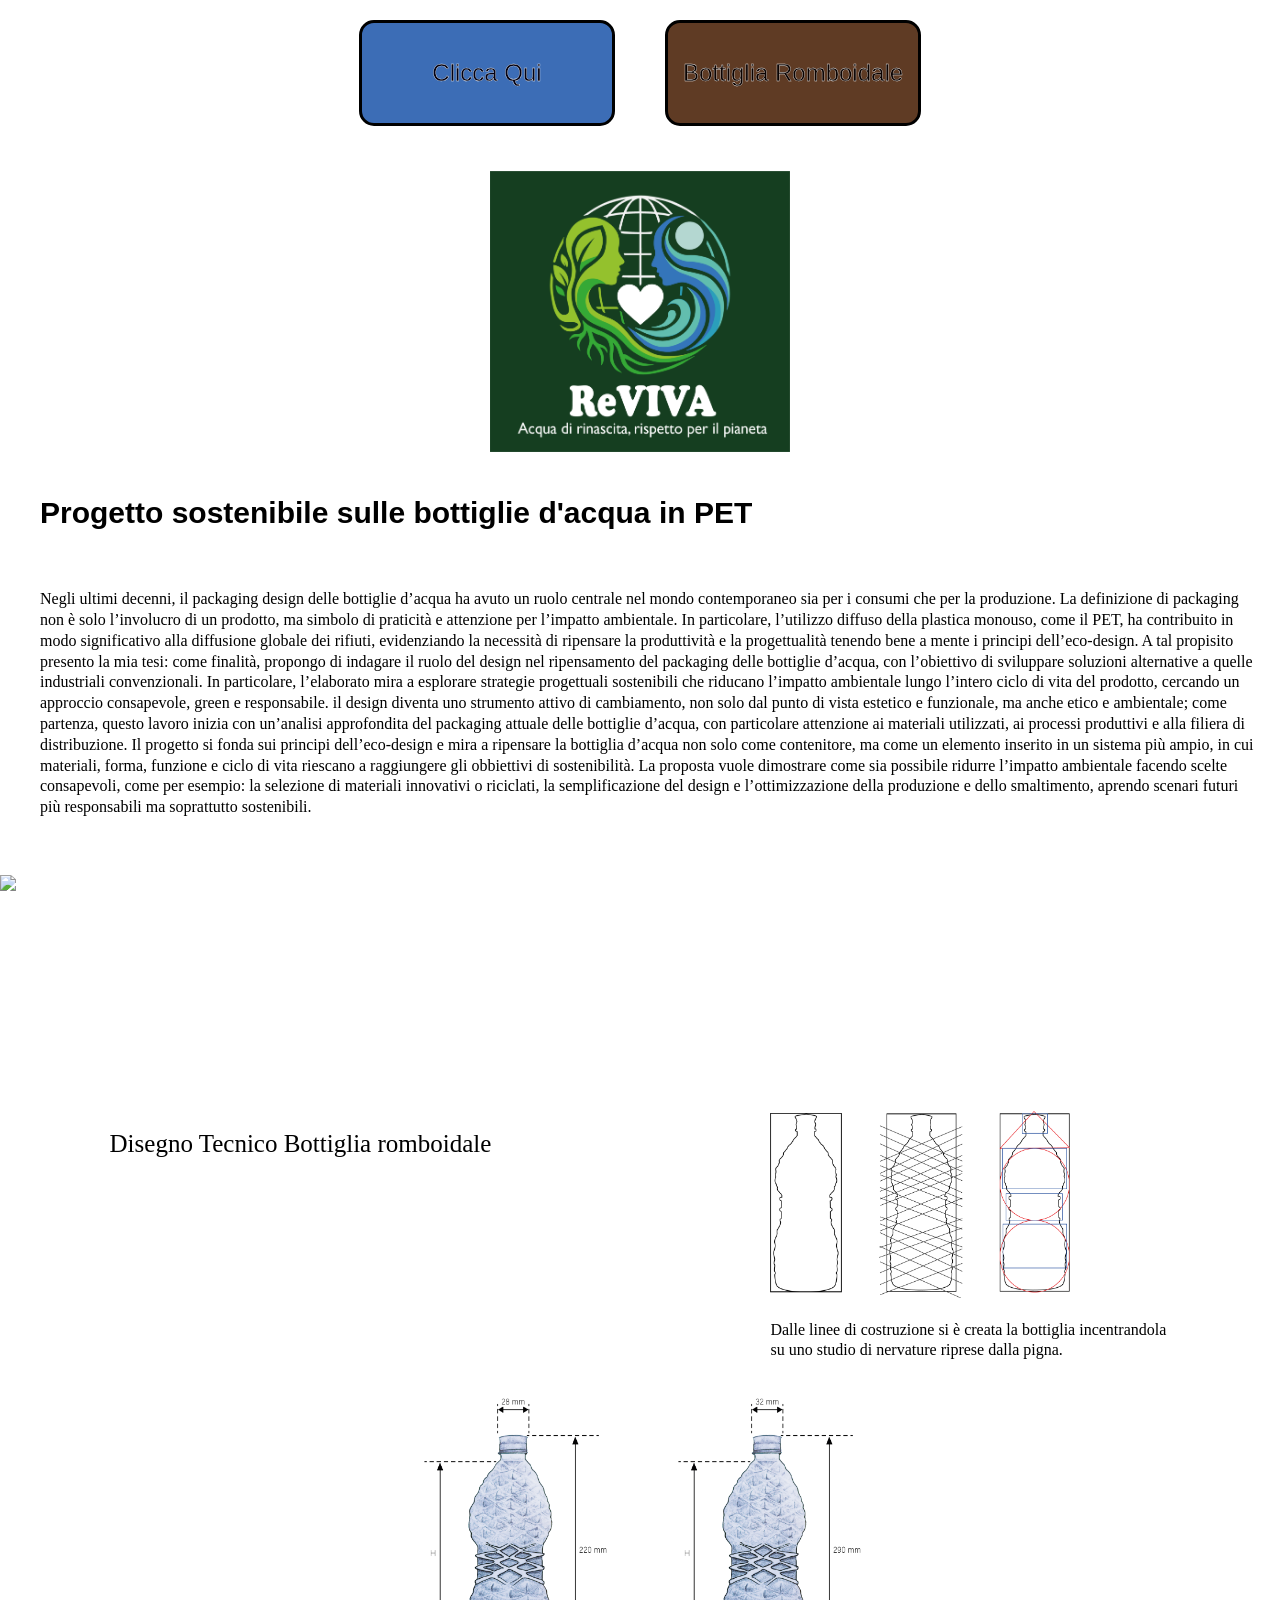
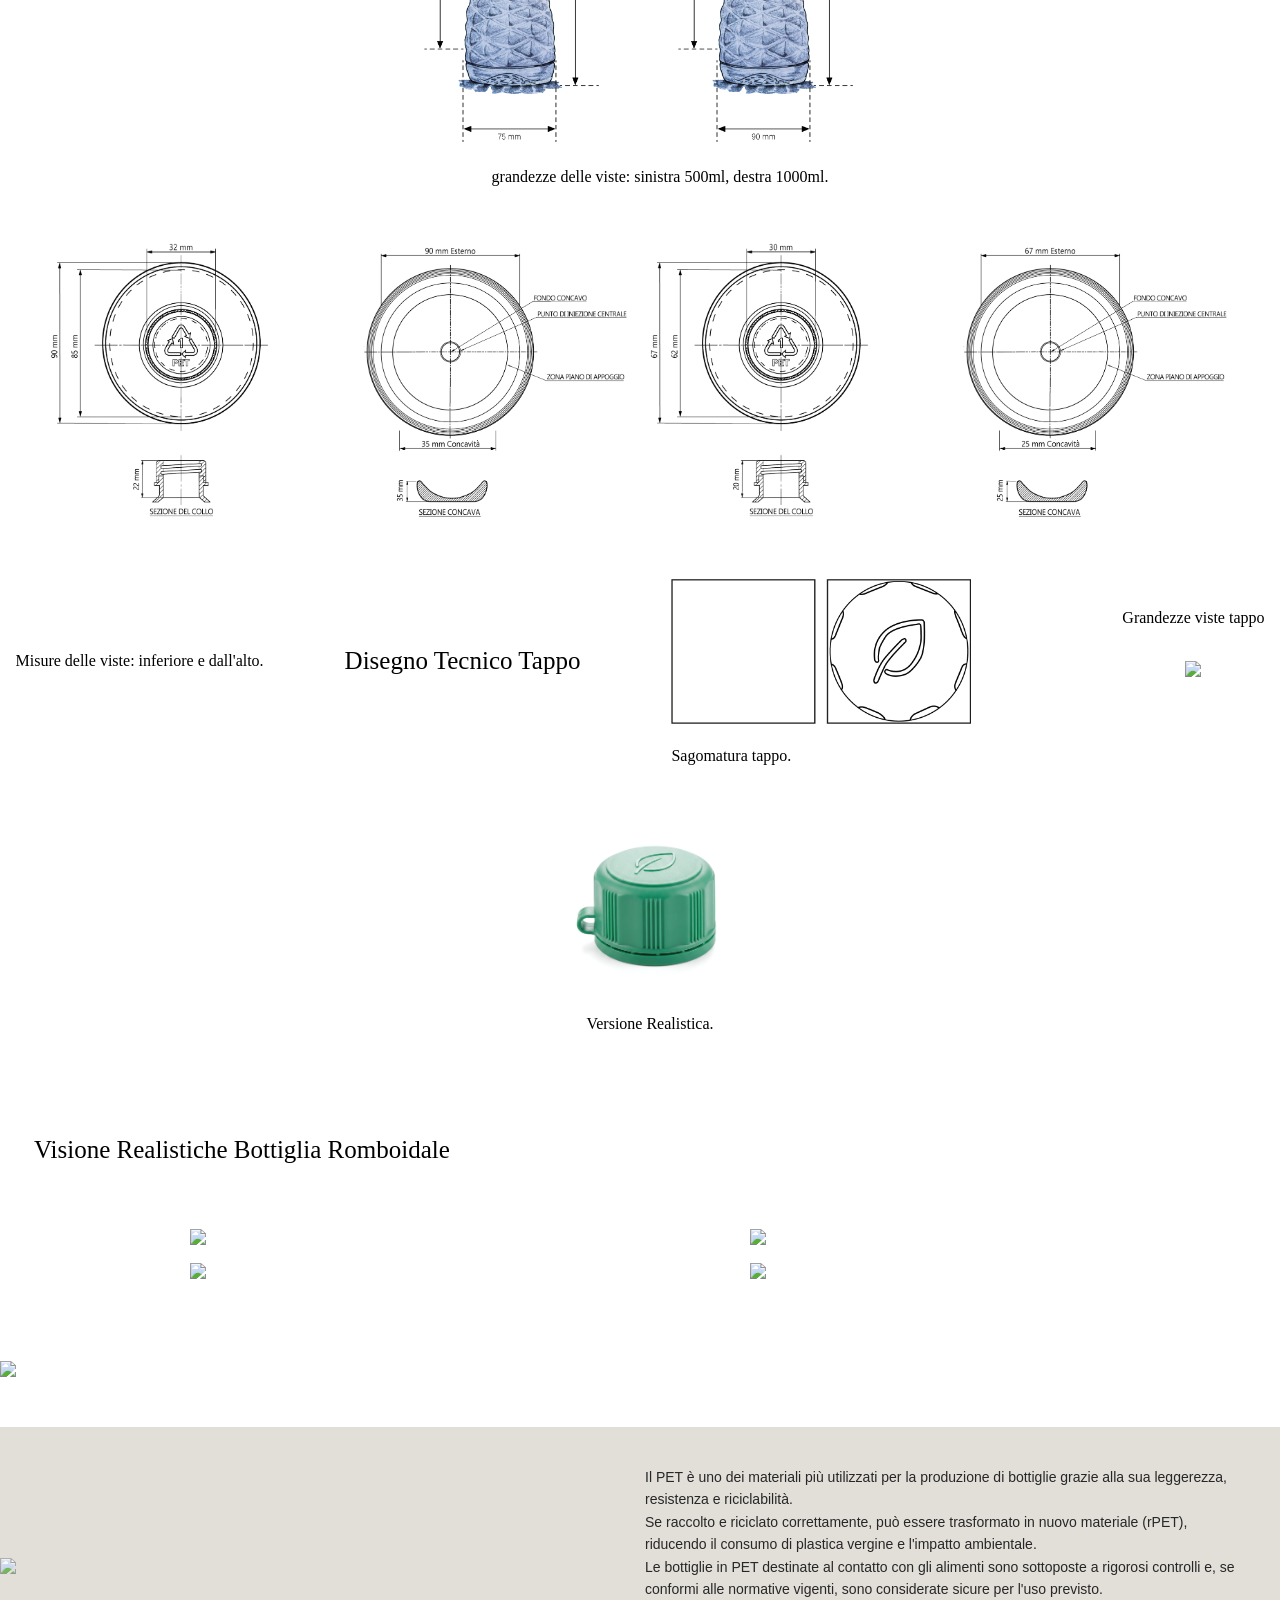
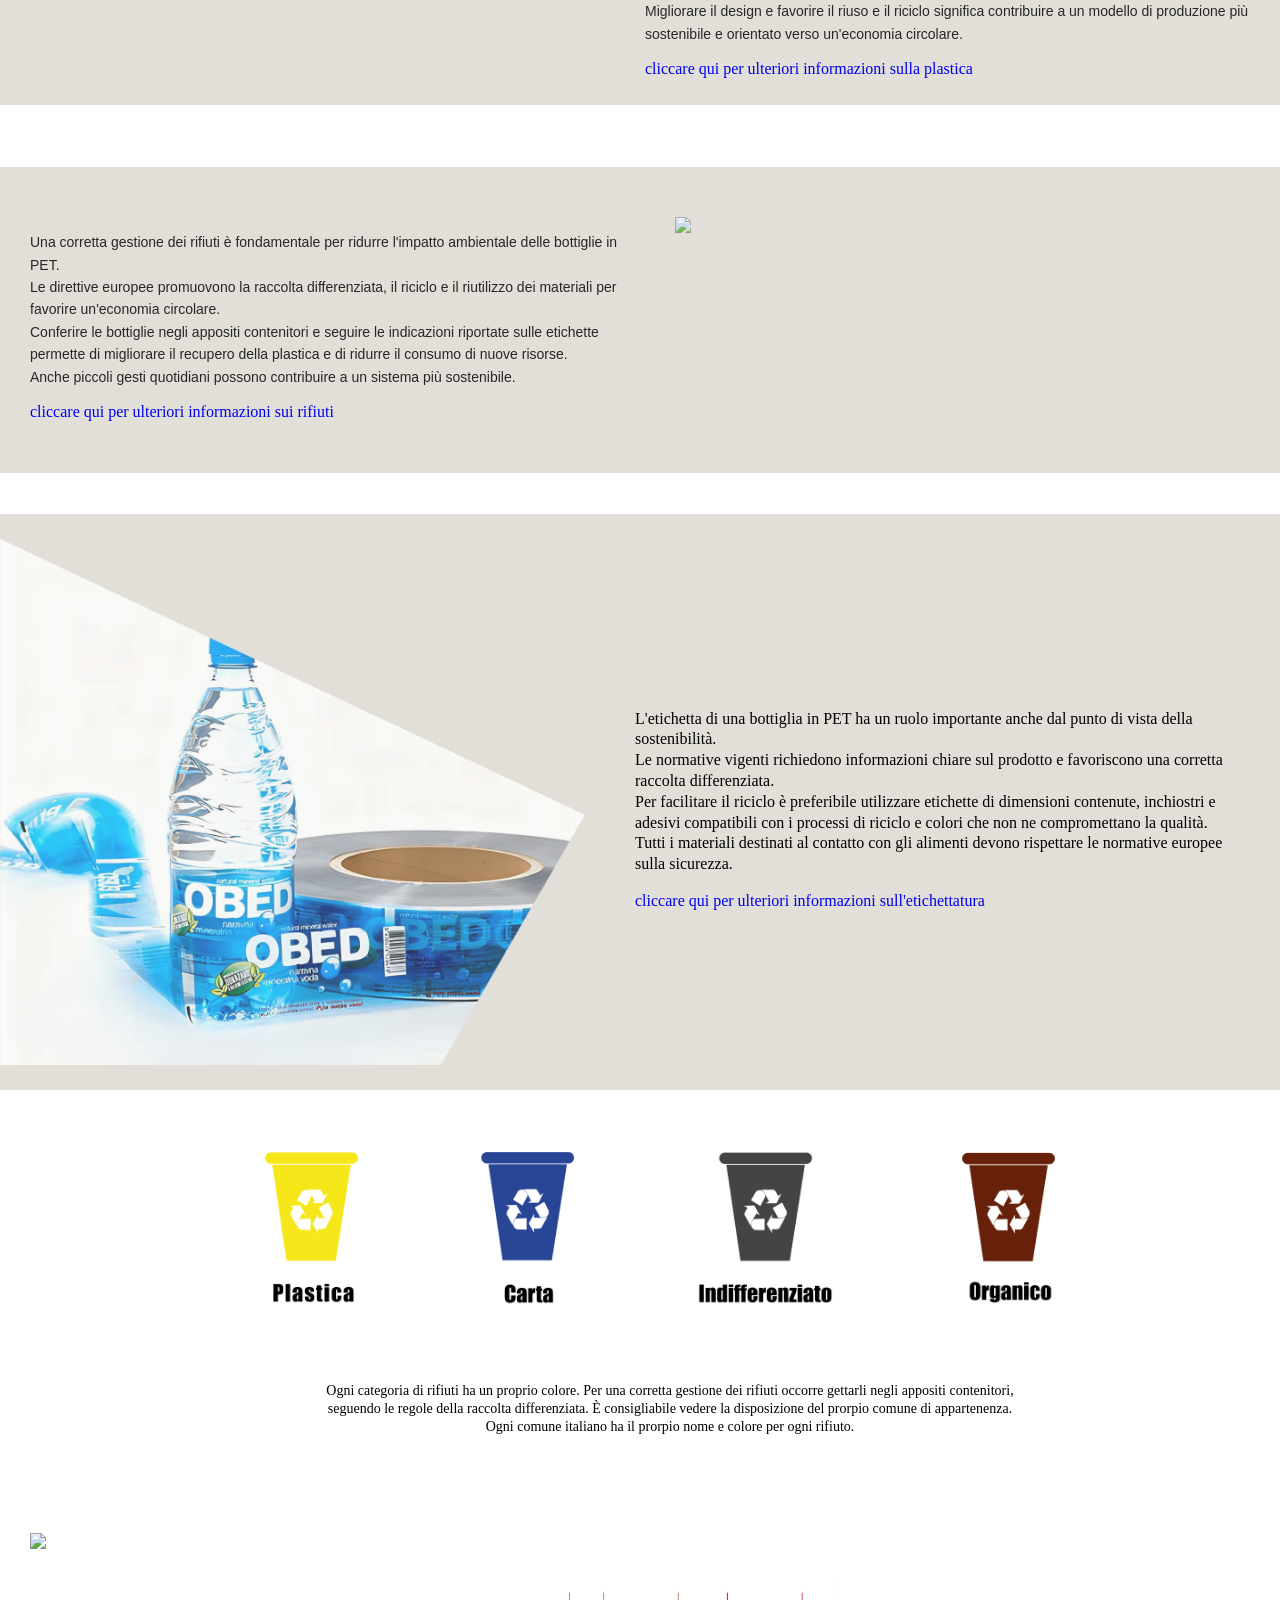
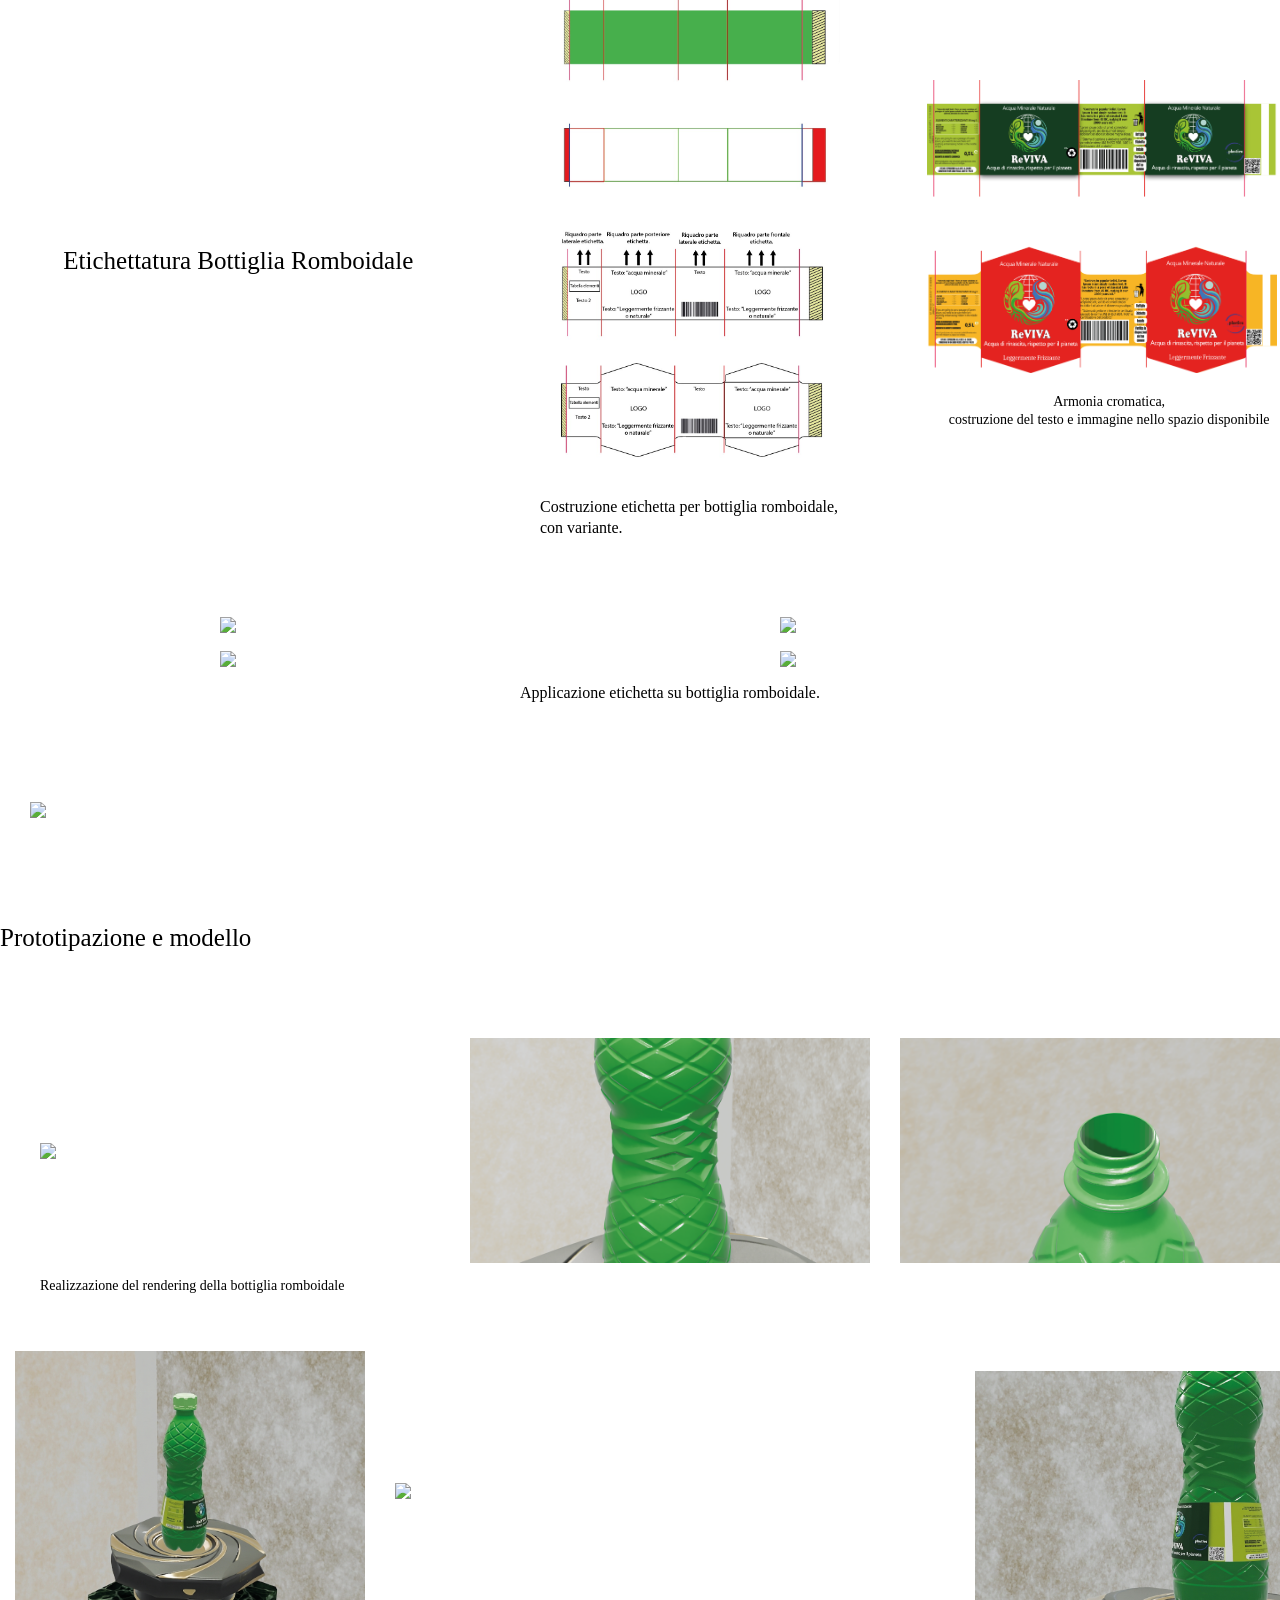
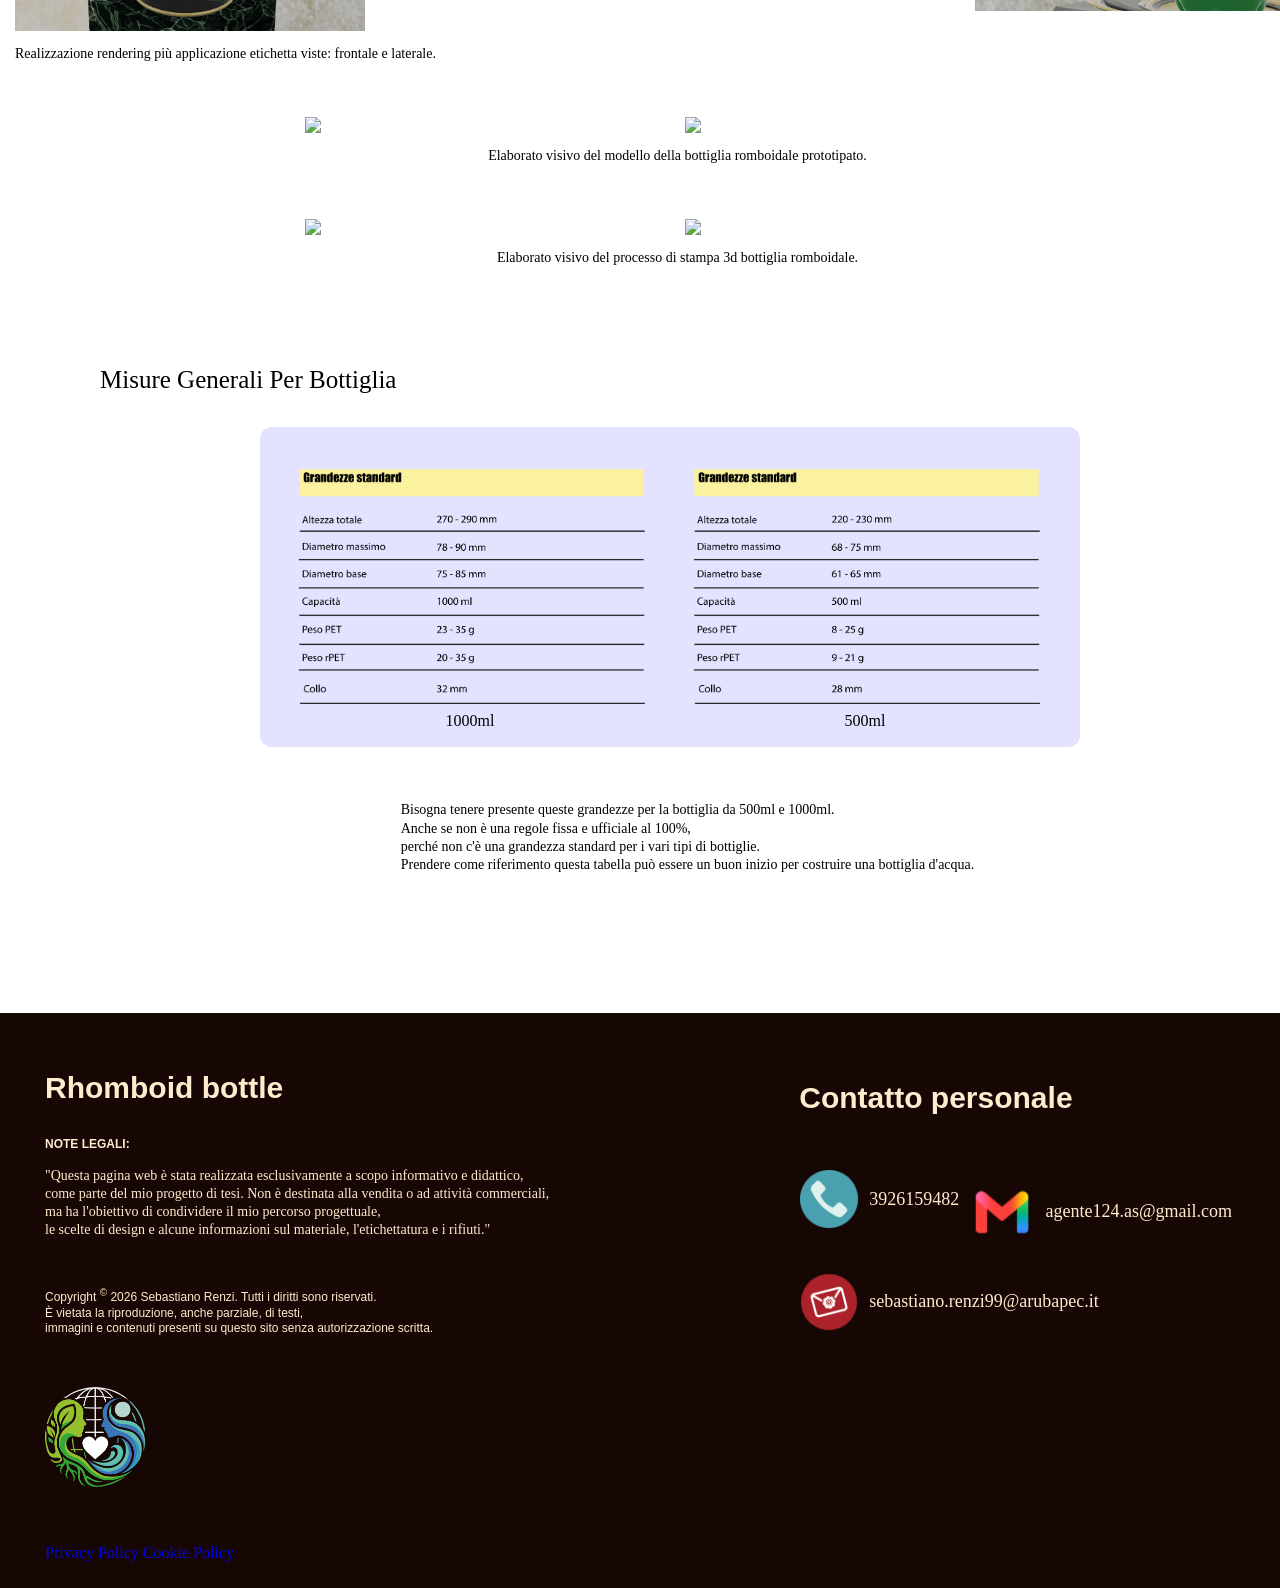
==== romboidale/INDEX.HTML @ dbdbd18f "modifica sul footer e installazione privacy e coockies" ====
<!DOCTYPE html>
 <html lang="it" dir="ltr">  <!--lettura del contenuto del sito da sinistra verso destra-->
  <head> <script type="text/javascript" src="https://embeds.iubenda.com/widgets/641d2a0c-1ef1-492f-80ee-26b1dbf201c8.js"></script><!--informazioni legate al sito-->
   <meta charset="utf-8"><!--fondamentale per i cellulari: adatta la pagina allo schermo dello smartphone-->
   <title>Spiral bottle</title>
   <link rel="stylesheet" href="style.css"> 
    <meta name="viewport" content="width=device-width, initial-scale=1.0, maximun-scale=5.0">
    
 </head>
<!--contenuto scheletro pagina web-->
<body class="margine">
    <header><!--parte iniziale del contenuto-->
      <div class="stricial"><!--contenitore scriscia orrizzontale per titoli e icone-->
         <div class="contenitore-principale">
            <div class="rettangolo"><!--contenitore per bottiglia spirale-->
             <a href="../INDEX.HTML" id="tuo-id">Clicca Qui</a><!--titolo del contenuto della bottiglia a spirale-->
             </div>
            <div class="rettangolo2"><!--contenitore bottiglia romboidale-->
                 <span id="tuo-id2">Bottiglia Romboidale</span><!--titolo del contenuto della bottiglia a spirale-->
            </div>
         </div>
        </div>
       <div>
         <br>
            <a href="INDEX.HTML"><!--logo-->
              <img src="foto/1preparazione.logo.finito.png" id="logo"><!--immagine del logo-->
            </a>
        </div>
       <br>
       <div>
        <div class="contenitore-titolo"><!--contenitore per titolo-->
          <h1 id="titolo">Progetto sostenibile sulle bottiglie d'acqua in PET</h1><!--titolo progetto-->
        </div>
         <br>
           <div class="contenitore-testo"><!--contenitore testo principale-->
              <!--descrizione progetto-->
           <p id="descrizione-testo">Negli ultimi decenni, il packaging design delle bottiglie d’acqua ha avuto un ruolo centrale nel mondo contemporaneo sia per i consumi che per la produzione. 
              La definizione di packaging non è solo l’involucro di un prodotto, ma simbolo di praticità e attenzione per l’impatto ambientale. 
              In particolare, l’utilizzo diffuso della plastica monouso, come il PET, ha contribuito in modo significativo alla diffusione globale dei rifiuti, 
              evidenziando la necessità di ripensare la produttività e la progettualità tenendo bene a mente i principi dell’eco-design. A tal propisito presento la mia tesi:
              come finalità, propongo di indagare il ruolo del design nel ripensamento del packaging delle bottiglie d’acqua, con l’obiettivo di sviluppare soluzioni alternative a quelle industriali convenzionali. 
              In particolare, l’elaborato mira a esplorare strategie progettuali sostenibili che riducano l’impatto ambientale lungo l’intero ciclo di vita del prodotto, 
              cercando un approccio consapevole, green e responsabile. 
              il design diventa uno strumento attivo di cambiamento, non solo dal punto di vista estetico e funzionale, ma anche etico e ambientale; 
              come partenza, questo lavoro inizia con un’analisi approfondita del packaging attuale delle bottiglie d’acqua, con particolare attenzione ai materiali utilizzati, 
              ai processi produttivi e alla filiera di distribuzione. 
              Il progetto si fonda sui principi dell’eco-design e mira a ripensare la bottiglia d’acqua non solo come contenitore, ma come un elemento inserito in un sistema più ampio, 
              in cui materiali, forma, funzione e ciclo di vita riescano a raggiungere gli obbiettivi di sostenibilità. La proposta vuole dimostrare come sia possibile ridurre l’impatto ambientale facendo scelte consapevoli, 
              come per esempio: la selezione di materiali innovativi o riciclati, 
              la semplificazione del design e l’ottimizzazione della produzione e dello smaltimento, aprendo scenari futuri più responsabili ma soprattutto sostenibili. 
            </p>
           </div>
           
       </div>
       <br>
      <div class="separatore"><!--cambiare il separatore con questo contenitore da inserire delle onde come separatore-->
        <img src="foto/definitvo.separatore senza sfondo.finito.png" id="onde">
         <div class="elementi-sotto">
           <span class="titolo-disegno-tecnico">Disegno Tecnico Bottiglia romboidale </span><!--titolo sezione disegno tecnico-->
         </div>
           <div class="immagine-testo1">
                <img src="foto/linea guida bottiglia romboidale ultima proposta.png" id="linee-guida"><!--immagine linee guida spirale-->
                <p class="disegno.tecnico.testo">Dalle linee di costruzione si è creata la bottiglia incentrandola su uno studio di nervature riprese dalla pigna.</p>
            </div>
              <div class="contenitore-spirale-img"><!--immagini disegno tecnico spirale misure-->
                <img src="foto/vista frontale 500ml bottiglia romboidale disegno tecnico.png" id="immagine1">
                <img src="foto/vista frontale bottiglia romboidale 1000ml disegno tecnico.png" id="immagine2">
                <p id="grandezze-delle-viste">grandezze delle viste: sinistra 500ml, destra 1000ml.</p>
              </div>
                   <div class="contenitore-spirale-viste"><!--immagini disegno tecnico viste dall'alto e dal basso spirale-->
                       <img src="foto/img. viste dal alto e basso finite/disegno tecnico vista dall'alto e dal basso bottiglia romboidale.png" id="immagine3">
                       <img src="foto/img. viste dal alto e basso finite/1litro.disegno tecnico vista dall'alto e dal basso bottiglia romboidale.png" id="immagine4">
                        
                          
                    </div>
                    <div class="contenitore-testo2"><!--contenitore testo per misure per vista inferiore e dall'alto-->
                             <p id="testo2">Misure delle viste: inferiore e dall'alto.</p><!--testo per misure inferiore dall'alto-->
                    </div>

                    <!--elementi tappo-->      
                    <div class="elementi-sotto">
           <span class="titolo-disegno-tecnico-tappo">Disegno Tecnico Tappo</span><!--titolo sezione disegno tecnico-->
         </div>
           <div class="immagine-testo-tappo">
                <img src="foto/tappo/linea sagoma tappo1.png" id="linee-guida"><!--immagine linee guida spirale-->
                <p class="disegno.tecnico.testo">Sagomatura tappo.</p>
            </div>
              <div class="contenitore-spirale-img"><!--immagini disegno tecnico spirale misure-->
                <img src="foto/tappo/misure tappo2.png" id="immagine-viste-tappo">
                 <figcaption id="grandezze-viste-tappo">Grandezze viste tappo</figcaption>
              </div>
                
                   <div class="contenitore-spirale-viste"><!--immagini disegno tecnico viste dall'alto e dal basso spirale-->
                       <img src="foto/tappo/versione reale tappo2.png" id="immagine-tappo">
                        <p id="testo2-tappo">Versione Realistica.</p><!--testo per misure inferiore dall'alto-->
                          
                    </div>
                    
                      
      </div>
           
        <br>
         <br>
          <br>
           <br>
           <span class="titolo-realistiche">Visione Realistiche Bottiglia Romboidale</span>
        
         <br>
          <br>
           <br>
           
          <div class="contenitore-img-realistiche"><!--immagini reali della bottiglia a spirale-->
            <img src="foto/vista frontale bottiglia romboidale.png" id="realistica-frontale">
            <img src="foto/vista laterale bottiglia romboidale.png"  id="realistica-laterale">
            <img src="foto/vista frontale bottiglia con tappo romboidale.png" id="realistica-tappo">
            <img src="foto/vista di tre quarti bottiglia con tappo romboidale.png" id="realistica-tappo-laterale">
          </div>
           <br>
            <br>
           <br>
           <div class="separatore"><!--cambiare il separatore con questo contenitore da inserire delle onde come separatore-->
               <img src="foto/definitvo.separatore senza sfondo.finito.png" id="onde">
           </div>
           <div class="elementi-sotto">
            <div class="contenitore-madre"><!--contenitore che racchiude tutta la sezione delle direttive-->
              <div class="contenitore-per-direttive1"><!--contenitore per il contenuto della plastica sostenibile-->
                <img src="foto/sezione.imballaggi/maschera di ritaglio per img.plastica.png" id="plastica1"><!--immagine e testo della plastica sostenibile-->
                 <div class="blocco-testo-pet">
                   <p id="testo-per-plastica">Il PET è uno dei materiali più utilizzati per la produzione di bottiglie grazie alla sua leggerezza, resistenza e riciclabilità.<br> 
                                           Se raccolto e riciclato correttamente, può essere trasformato in nuovo materiale (rPET), riducendo il consumo di plastica vergine e l'impatto ambientale.<br>
                                           Le bottiglie in PET destinate al contatto con gli alimenti sono sottoposte a rigorosi controlli e, se conformi alle normative vigenti, sono considerate sicure per l'uso previsto.<br>
                                           Migliorare il design e favorire il riuso e il riciclo significa contribuire a un modello di produzione più sostenibile e orientato verso un'economia circolare.
                </p>
                 <a href="https://www.conai.org/imprese/servizi-gestione-adempimenti-consortili-e-opportunita-imprese/contributo-ambientale/contributo-diversificato-plastica/" target="_blank">
                  cliccare qui per ulteriori informazioni sulla plastica</a>
              </div>
              </div>
               <br>
                <br>
                <br>
                <div class="contenitore-per-direttive3">
                  <div class="blocco-testo-rifiuti"><!--contenitore per testo rifiuti e link-->
                     <p id="testo-per-rifiuti">Una corretta gestione dei rifiuti è fondamentale per ridurre l'impatto ambientale delle bottiglie in PET.<br>
                                             Le direttive europee promuovono la raccolta differenziata, il riciclo e il riutilizzo dei materiali per favorire un'economia circolare.<br>
                                             Conferire le bottiglie negli appositi contenitori e seguire le indicazioni riportate sulle etichette permette di migliorare il recupero della plastica e di ridurre il consumo di nuove risorse.<br> 
                                             Anche piccoli gesti quotidiani possono contribuire a un sistema più sostenibile.
                      </p>
                       <a href="https://www.conai.org/wp-content/uploads/2020/07/Linee-Guida_Riciclo_Plastica.pdf" target="_blank">
                                cliccare qui per ulteriori informazioni sui rifiuti</a>
                  </div>
                 <img src="foto/sezione.imballaggi/maschera di ritaglio per img.rifiuti.png" id="rifiuti"><!--immagine e testo del consumo dei rifiuti-->
                   
                
                </div>
                 <br>
                 <br>
              <div class="contenitore-per-direttive2"><!--contenitore per il contenuto etichetta-->
                <img src="foto/sezione.imballaggi/maschera di ritaglio per img.etichetta.png" id="etichetta"><!--immagine e testo dell'etichettatura-->
                 <div class="blocco-testo-etichetta">
                   <p id="testo-per-etichetta2">L'etichetta di una bottiglia in PET ha un ruolo importante anche dal punto di vista della sostenibilità. <br>
                                           Le normative vigenti richiedono informazioni chiare sul prodotto e favoriscono una corretta raccolta differenziata.<br>
                                           Per facilitare il riciclo è preferibile utilizzare etichette di dimensioni contenute, inchiostri e adesivi compatibili con i processi di riciclo e colori che non ne compromettano la qualità.<br>
                                           Tutti i materiali destinati al contatto con gli alimenti devono rispettare le normative europee sulla sicurezza.
                    </p>
                    <a href="https://www.etichetta-conai.com/" target="_blank">
                                cliccare qui per ulteriori informazioni sull'etichettatura</a>
                 </div>
                
                
              </div>
              
            </div>
               <br>
              <br>
            <br>
           <div class="gestione-rifiuti"><!--contenitore per la corretta gestione dei rifiuti con le icone-->
               <img src="foto/sezione.imballaggi/icone dei rifiuti.png" id="icone-rifiuti"><!--immagine e testo per icone-->
                <p id="testo-icone">Ogni categoria di rifiuti ha un proprio colore.
                                    Per una corretta gestione dei rifiuti occorre gettarli negli appositi contenitori,<br> 
                                    seguendo le regole della raccolta differenziata. È consigliabile vedere la disposizione del prorpio comune di appartenenza.<br>
                                    Ogni comune italiano ha il prorpio nome e colore per ogni rifiuto. 
                </p>
                 <br>
               <br>
              <br>
          <div class="separatore"><!--cambiare il separatore con questo contenitore da inserire delle onde come separatore-->
        <img src="foto/definitvo.separatore senza sfondo.finito.png" id="onde">
         <div class="elementi-sotto">
           <span class="titolo-disegno-tecnico">Etichettatura Bottiglia Romboidale </span><!--titolo sezione disegno tecnico-->
         </div>
           <div class="immagine-testo-etichetta">
                <img src="foto/etichetta/costruzione etichetta 500ml.jpg" id="linee-guida-etichetta"><!--immagine linee guida spirale-->
                <img src="foto/etichetta/costruzione etichetta, con testo 500ml.jpg" id="linee-guida-etichetta2">
                <p calss="disegno.tecnico.testo">Costruzione etichetta per bottiglia romboidale, con variante.</p>
            </div>
              <div class="contenitore-spirale-img"><!--immagini disegno tecnico spirale misure-->
                <img src="foto/etichetta/etichetta.con.colore.testo.romboidale.png" id="immagine-colore">
                <p id="testo-colore-img">Armonia cromatica,<br> costruzione del testo e immagine nello spazio disponibile</p>
              </div>
               
             </div>
              <br>
               <br>
                <br>
               <div>
                 <div class="contenitore-img-realistiche"><!--immagini reali della bottiglia a spirale-->
                      <img src="foto/etichetta/bottiglia romboidale.vista.etichetta1.png" id="realistica-frontale">
                      <img src="foto/etichetta/bottiglia romboidale.vista.etichetta2.png"  id="realistica-laterale">
                      <img src="foto/etichetta/bottiglia romboidale.vista2.etichetta1.png" id="realistica-tappo">
                      <img src="foto/etichetta/bottiglia romboidale.vista2.etichetta2.png" id="realistica-tappo-laterale">
                 </div>
                <p id="testo-per-applicazione-romboidale">Applicazione etichetta su bottiglia romboidale.</p>
               </div>
              <br>
               <br>
                <br>
            <div class="separatore"><!--cambiare il separatore con questo contenitore da inserire delle onde come separatore-->
               <img src="foto/definitvo.separatore senza sfondo.finito.png" id="onde">
           </div>
            <br>
             <br>
              <br>
               <br>
              <br>
             <div class="contenitore-rendering">
               <div class="contenitore-titolo-rendering">
                 <span id="titolo-rendering">Prototipazione e modello</span>
               </div>
                 <br>
                  <br>
                   <br>
                    <br>
                <div class="contenitore-immagini-rendering"><!--contenitore base che contiene immagini render e modello -->
                  <img src="foto/modello 3d/img scelte finite/quinta vista bottiglia romboidale.png" id="vista3">
                  <img src="foto/modello 3d/img scelte finite/dettaglio1 vista bottiglia romboidale.png" id="dettaglio-collo">
                  <img src="foto/modello 3d/img scelte finite/dettaglio collo bottiglia romboidale.png" id="vista-tappo4">
                   
                </div>
                 <div class="paragrafo-testo-img-rendering">
                   <p id="testo-modello-spirale">Realizzazione del rendering della bottiglia romboidale</p>
                 </div>
                 <br>
                <br>
              <div class="contenitore-modello-etichetta"><!--contenitore per prototipo e rendering-->
                <img src="foto/modello 3d/img scelte finite/finito.TUTTA LA VISTA CON ETICHETTA.png" id="vista-tappo2">
                <img src="foto/modello 3d/img scelte finite/tutte le viste bottiglia romboidale con etichetta.png" id="viste-modello">
                <img src="foto/modello 3d/img scelte finite/finito.DETTAGLIO ETICHETTA CON TAPPO3.png" id="etichetta-spirale">
              </div>
                <div class="paragrafo-testo-img-rendering">
                   <p id="testo-modello-spirale2">Realizzazione rendering più applicazione etichetta viste: frontale e laterale. </p>
                 </div>

             </div>
              <div class="contenitore-prototipazione">
                <img src="foto/rendering applicazione etichetta spirale/1vistaspiralemodello2.png" id="img-spirale2">
                <img src="foto/rendering applicazione etichetta spirale/3vistaspiralemodello2.png" id="img-spirale3">
                
              </div>
               <div class="paragrafo-testo-img-rendering">
                   <p id="testo-prototipazione">Elaborato visivo del modello della bottiglia romboidale prototipato.</p>
                 </div>
             <div class="contenitore-stampa">
                <img src="foto/rendering applicazione etichetta spirale/romboidale03.png" id="img-stampa1">
                <img src="foto/rendering applicazione etichetta spirale/romboidale04.png" id="img-stampa2">
                
              </div>
               <div class="paragrafo-testo-img-rendering">
                   <p id="testo-stampa">Elaborato visivo del processo di stampa 3d bottiglia romboidale.</p>
               </div>
              
       </div>
        <br>
         <br>
          <br>
         <br>
         <div class="titolo-grandezze">
                  <span id="misure">Misure Generali Per Bottiglia</span>
                </div>
             <div class="contenitore-misure">
               <div class="box-immagine-testo">
                 <img src="foto/misure per bottiglia 1000ml.png" id="img-1000ml">
                      <p id="testo-1000ml">1000ml</p>
               </div>
                <div class="box-immagine-testo2">
                  <img src="foto/misure per bottiglia 500ml.png" id="img-500ml">
                  <p id="testo-500ml">500ml</p>
                </div>
                 
             </div>
               
              <div class="paragrafo-misure">
                 <p id="testo-grandezze">Bisogna tenere presente queste grandezze per la bottiglia da 500ml e 1000ml.<br>
                                         Anche se non è una regole fissa e ufficiale al 100%,<br> perché non c'è una grandezza standard per i vari tipi di bottiglie.<br>
                                         Prendere come riferimento questa tabella può essere un buon inizio per costruire una bottiglia d'acqua.
                </p>
              </div>
      </div>
    </header>
      <br>
       <br>
      <br>
     <br> 
    <br>
     <br>
     <footer class="footer"><!--parte fianle contenente informazioni generali-->
       <div class="footer-container">
         <div class="footer-col">
           <h3 id="titolo-pagina">Rhomboid bottle</h3>
           <h5 id="legali">NOTE LEGALI:</h5>
           <p id="paragrafo-titolo">"Questa pagina web è stata realizzata esclusivamente a scopo informativo e didattico,<br> come parte del mio progetto di tesi.
              Non è destinata alla vendita o ad attività commerciali,<br> ma ha l'obiettivo di condividere il mio percorso progettuale,<br> 
              le scelte di design e alcune informazioni sul materiale, l'etichettatura e i rifiuti."</p>
              <br>
                <p id="Copyright">Copyright <sup id="simbolo">©</sup> 2026 Sebastiano Renzi. Tutti i diritti sono riservati.<br>
                  È vietata la riproduzione, anche parziale, di testi,<br>
                   immagini e contenuti presenti su questo sito senza autorizzazione scritta.</p>
             <div class="logo-assestante">
                <img src="foto/logo per footer2.png" id="logo-footer">
             </div>
               <div class="footer-bottom"><!--i diritti della pagina web. vedere il posizionamento deve andare sotto come blocco unico-->
               <a href="https://www.iubenda.com/privacy-policy/31975685" class="iubenda-white iubenda-noiframe iubenda-embed" title="Privacy Policy ">Privacy Policy</a>
               <script type="text/javascript">(function (w,d) {var loader = function () {var s = d.createElement("script"), tag = d.getElementsByTagName("script")[0]; s.src="https://cdn.iubenda.com/iubenda.js"; tag.parentNode.insertBefore(s,tag);}; if(w.addEventListener){w.addEventListener("load", loader, false);}else if(w.attachEvent){w.attachEvent("onload", loader);}else{w.onload = loader;}})(window, document);</script>
               <a href="https://www.iubenda.com/privacy-policy/31975685/cookie-policy" class="iubenda-white iubenda-noiframe iubenda-embed" title="Cookie Policy ">Cookie Policy</a>
               <script type="text/javascript">(function (w,d) {var loader = function () {var s = d.createElement("script"), tag = d.getElementsByTagName("script")[0]; s.src="https://cdn.iubenda.com/iubenda.js"; tag.parentNode.insertBefore(s,tag);}; if(w.addEventListener){w.addEventListener("load", loader, false);}else if(w.attachEvent){w.attachEvent("onload", loader);}else{w.onload = loader;}})(window, document);</script>
            </div>
         </div>
          <div class="container-principale-contatti">
            <h4 id="personale">Contatto personale</h4>
             <div class="footer-telefono">
            <img src="foto/icons8-telefono-64.png" id="icona-telefono">
            <p id="telefono">3926159482</p><br><br><br>
             <br>
             <div class="footer-gmail">
               <img src="foto/icons8-gmail-nuovo-48.png" id="icona-gmail">
                 <p id="gmail">agente124.as@gmail.com</p>
             </div>
              <div class="container-certificata">
               <img src="foto/unnamed.png" id="icona-certificata">
                 <p id="certificata">sebastiano.renzi99@arubapec.it</p>
              </div>
              
          </div>
          </div>
              
       </div>
       
     </footer>
        <!-- INSERISCI IL CODICE QUI (Prima di chiudere il body) -->
      
</body>
</html>
---- romboidale/style.css ----
/* selettore{
        proprietà: valore;
        proprietà: valore;
}*/

.margine{
    margin: 0;
    padding: 0;
    box-sizing: border-box;
    line-height: 1.3;/*spaziatura perfetta tra le righe di testo per leggerlo bene da vicino*/
    flex-direction: column;
    justify-content: center;
    align-items: center;
    box-shadow: 0 12px 32px rgba(0,0,0, 0.08);
}
.contenitore-principale{
       display: flex;
       flex-direction: row;
       justify-content: center;
       position: absolute;
       top: 20px;
       left: 50%;
       transform: translatex(-50%);
       display: flex;
       gap: 50px;
       flex-direction: row;
       justify-content: center;
       width: max-content;
       z-index: 10; /*impedisce che altri elementi finiscano sopra*/
       
}

a{
       text-decoration: none;
       
}

.rettangolo{
       width: 250px;
       height: 100px;
       background-color:rgb(60, 109, 182);
       border-radius: 15px;
       border: 3px solid;
       /* centratura assoluta nella pagina */
       position: relative;
}

#tuo-id{
      /*centratura perfetta del testo*/
      position: absolute;
      top: 50%;
      left: 50%;
      transform: translate(-50%, -50%);
     
      font-family: 'Franklin Gothic Medium', 'Arial Narrow', Arial, sans-serif;
      font-size: 24px;
      color:rgb(4, 0, 17);

      width: max-content;
      z-index: 10;

      -webkit-text-stroke: 0.35px white;
      margin: 0;


}

#tuo-id2{
      /*centratura perfetta del testo*/
      position: absolute;
      top: 50%;
      left: 50%;
      transform: translate(-50%, -50%);
     
      font-family: 'Franklin Gothic Medium', 'Arial Narrow', Arial, sans-serif;
      font-size: 24px;
      color:rgb(10, 2, 1);

      width: max-content;
      z-index: 10;

      -webkit-text-stroke: 0.35px white;
      margin: 0;


}

#grandezze-delle-viste{
      /*centratura perfetta del testo*/
     margin-left: 40px;

}

.rettangolo2{
       width: 250px;
       height: 100px;
       background-color:rgb(95, 59, 36);
       border-radius: 15px;
       border: 3px solid;
       /* centratura assoluta nella pagina */
       display: inline-block;
       position: relative;

} 

#logo{
    display: block;
    margin: 150px auto 0 auto; /*100px di spazio dall'alto lo spinge sotto i rettangoli*/
    width: 300px;
}

.contenitore-titolo{
    padding-left: 20px;
    padding-right: 20px;
    margin-left: 20px;
    
}

#titolo{
    font-size: 30px;
    font-family:'Franklin Gothic Medium', 'Arial Narrow', Arial, sans-serif;
    
    
}

.contenitore-testo{
    padding-left: 20px;
    padding-right: 20px;
    margin-left: 20px;
    
}

#descrizione-testo{
    font-size: 16px;
    font-family: Cambria, Cochin, Georgia, Times, 'Times New Roman', serif;

    
}

/*contenitore separatore*/
.separatore{
    width: 100vw;
    overflow: hidden; /*nasconde eventuali sbavature dell'immagine*/
    margin: 0;
    padding: 0;
    position: relative;
    margin-top: 20px;
    display: flex;
    justify-content: space-around;
    align-items: center;
    flex-wrap: wrap;
    gap: 20px
}

/*immagine che si adatta al contenitore per separatore*/
#onde{
    width: 100vw;
    height: auto ; /*mantiene le proporzioni corrette dell'onda*/
    display: block; /*elimina lo spazio vuoto protetto sotto l'immagine*/
}

.titolo-disegno-tecnico{
     font-size: 25px;
     font-family: Georgia, 'Times New Roman', Times, serif;
     margin: 0;
     padding: 0;
     text-align: left;
     display: block;
}


.titolo-disegno-tecnico-tappo{
     font-size: 25px;
     font-family: Georgia, 'Times New Roman', Times, serif;
     margin: 0;
     padding: 0;
     text-align: left;
     display: block;
     margin-left: 10px;
}




.contenitore-disegno-tecnico{
       display: flex;
       flex-direction: row;
       justify-content: center;
       position: absolute;
       top: 20px;
       left: 50%;
       transform: translatex(-50%);
       display: flex;
       gap: 50px;
       flex-direction: row;
       justify-content: center;
       width: max-content;
}


.immagine-testo1{
      max-width: 400px;
      height: auto;
       width: 100vw;
    overflow: hidden; /*nasconde eventuali sbavature dell'immagine*/
    margin-left: 20px;
    padding-left: 20px;
    position: relative;
    margin-top: 200px;
}

.immagine-testo-tappo{
      max-width: 400px;
      height: auto;
       width: 100vw;
    overflow: hidden; /*nasconde eventuali sbavature dell'immagine*/
    margin-left: 20px;
    padding-left: 20px;
    position: relative;
    margin-top: 40px
}


#linee-guida{
      width: 300px;

}

#grandezze-viste-tappo{
      
      margin-bottom: 10px;
      margin-top: -75px;

}

#testo-per-applicazione-romboidale{
      
       align-items: center;
       justify-content: center;
       text-align: center;

}

.elementi-sotto{
       
    
       margin: 0;
       margin-top: 0;
       /* centratura assoluta nella pagina */
       position: relative;
       display: inline-block;
       
       
}

.contenitore-spirale-img{
       
       position: relative;
       align-items: center;
       text-align: center;
       justify-content: center;
       
}



.contenitore-grandezze-tappo{
       
       position: relative;
       align-items: center;
       text-align: center;
       justify-content: center;
       vertical-align: bottom;
       margin-bottom: 0%;
       padding-bottom: 0%;
}


.contenitore-spirale-viste{
       
       position: relative;
       margin-top: 20px;
       margin-left: 20px;
}

.contenitore-tappo{
       
       position: relative;
       width: 100%;
       max-width: 800px;
       padding: 8%;
}

#immagine1{
      width: 250px;
      

}

#testo2-tappo{
      align-items: center;
      text-align: center;
      

}

#immagine-colore{
      width: 350px;
      

}

#immagine-tappo{
      width: 200px;
      

}

#immagine-viste-tappo{
      width: 400px;
      

}

#testo-grandezza-tappo{
      margin-bottom: 5px
      

}

#testo-colore-img{
      font-size: 14px;
    margin-left: 15px;
    font-family: Georgia, 'Times New Roman', Times, serif;
      
}


#immagine2{
      width: 250px;
      
      

}
#immagine3{
      width: 600px;
      float: right;

}
#immagine4{
      width: 600px;
      float: right;
      

}

.testo2{
      
      text-align: left;
      font-size: 14px;
      margin-top: 100px;

}

.contenitore-testo2{
      
      margin-right: 20px;
      
}



.titolo-realistiche{
      
      font-size: 25px;
      display: block; /* elemento a sè stante*/
      margin-left: 34px;
      text-align: left;
      font-family: Georgia, 'Times New Roman', Times, serif;
      
}

.contenitore-img-realistiche{
      
      display: flex;
      justify-content: space-between; /*centra le immagini sul telefono*/
      align-items: center;
      flex-wrap: wrap; /*permette di andare a capo se lo spazio è piccolo*/
      gap: 18px; /*spazio di sicurezza*/
      width: 45%;
      max-width: 900px;
      margin-left: auto;
      margin-right: auto;
      width: 100%;
      box-sizing: border-box;
      
}

#realistica-frontale{
      
      width: 340px;
      
}

#realistica-laterale{
      
      width: 340px;
      
}

#realistica-tappo{
      
      width: 340px;
      
}

#realistica-tappo-laterale{
      
      width: 340px;
      
}

.contenitore-madre{
      
      width: 100vw;
      margin-top: 50px;
      
}

.contenitore-per-direttive1{
      
      display: flex;
      background-color: #e2dfd9;
      padding: 25px 0px;
      box-sizing: border-box;
      position: relative;
      filter: drop-shadow( 15px 15px 15 rgba( 0, 0, 0, 0.4)); /*ombra esterna: spostamento-x,y, sfocatura diffusione colore*/
      overflow: visibile; 
      width: 100%;
      margin: 0;
      display: flex;
      align-items: center;

}

#plastica1{
      
      width: 300px;
      overflow: visible;
      position: relative;
      flex: 1;
      max-width: 50%;
      display: block;
      opacity: 0.8;
      box-shadow: none;
      
}

.blocco-testo-pet{
      
      flex: 1;
      margin-left: 40px;
      margin-right: 30px;
      
}

#testo-per-plastica{
      
      font-family: Arial, Helvetica, sans-serif;
      font-size: 14px;
      line-height: 1.6;
      color:rgb(39, 39, 39);
      
}

.contenitore-per-direttive3{
      display: flex;
      background-color: #e2dfd9;
      padding: 50px 0%;
      overflow: visible;
      width: 100%;
      margin: 0;
      min-height: 80%;
  
}

.blocco-testo-rifiuti{
      flex: 1;
      display: flex;
      flex-direction: column;
      justify-content: center;   
      text-align: left;
      margin-left: 30px;
      margin-right: 40px;  
 
}

#rifiuti{
      
      width: 400px;
      float: right;
      overflow: visible;
      flex: 1;
      max-width: 50%;
      opacity: 0.8;
      box-shadow: none;
      margin: 0;
      padding: 0;
}

#testo-per-rifiuti{
      
      font-family: Arial, Helvetica, sans-serif;
      font-size: 14px;
      line-height: 1.6;
      color:rgb(39, 39, 39);
      text-align: left;
      float: left;
      
}

.contenitore-per-direttive2{
      
      display: flex;
      background-color: #e2dfd9;
      padding: 25px 0px;
      box-sizing: border-box;
      position: relative;
      filter: drop-shadow( 15px 15px 15 rgba( 0, 0, 0, 0.4)); /*ombra esterna: spostamento-x,y, sfocatura diffusione colore*/
      overflow: visibile; 
      width: 100%;
      margin: 0;
      display: flex;
      align-items: center;

}

#etichetta{
      
      width: 300px;
      overflow: visible;
      position: relative;
      flex: 1;
      max-width: 50%;
      display: block;
      opacity: 0.8;
      box-shadow: none;
      
}

.blocco-testo-etichetta{
      flex: 1;
      display: flex;
      flex-direction: column;
      justify-content: center;   
      text-align: left;
      margin-left: 30px;
      margin-right: 40px;  
 
}

.gestione-rifiuti{
      display: flex;
      flex-direction: column;
      justify-content: center;
      align-items: center;  
      position: relative;
      
}

#icone-rifiuti{
      flex: 1;
      display: flex;
      flex-direction: column;
      justify-content: center;   
      margin-left: 30px;
      margin-right: 40px;
      width: 800px;  
      max-width: 100%;
      height: auto;
      display: inline-block;
}

#testo-icone{
      display: flex;
      flex: 1;
      flex-direction: column;
      justify-content: center;
      align-items: center;  
      position: relative;
      text-align: center;
      font-size: 14px;
      font-family: Georgia, 'Times New Roman', Times, serif;
}

.contenitore-etichetta-me{
     font-size: 25px;
     font-family: Georgia, 'Times New Roman', Times, serif;
     margin-left: 25px;
     padding: 0;
     text-align: left;
     display: block;
}

.immagine-testo-etichetta{
      max-width: 300px;
      height: auto;
       width: 100vw;
    overflow: hidden; /*nasconde eventuali sbavature dell'immagine*/
    margin-left: 20px;
    padding-left: 20px;
    position: relative;
    margin-top: 10px;
}

#linee-guida-etichetta{
      width: 300px;

}

#linee-guida-etichetta2{
      width: 300px;

}



#titolo-rendering{
    font-size: 25px;
    font-family: Georgia, 'Times New Roman', Times, serif;
}

.contenitore-immagini-rendering{
       position: relative;
       align-items: center;
       max-width: 100%;
       display: flex;
       flex-direction: row;
       justify-content: center;
       
}

#vista3{
    width: 400px;
    margin-right: 15px;
    margin-left: 15px;
}

#dettaglio-collo{
    width: 400px;
    margin-right: 15px;
    margin-left: 15px;
}

#vista-tappo4{
    width: 400px;
    margin-right: 15px;
    margin-left: 15px;
}

#testo-modello-spirale{
    font-size: 14px;
    margin-left: 40px;
    font-family: Georgia, 'Times New Roman', Times, serif;
    
}

.contenitore-modello-etichetta{
       position: relative;
       align-items: center;
       max-width: 100%;
       display: flex;
       flex-direction: row;
       justify-content: center;
       
}

#vista-tappo2{
    width: 350px;
    margin-right: 15px;
    margin-left: 15px;
}

#viste-modello{
    width: 550px;
    margin-right: 15px;
    margin-left: 15px;
}

#testo-modello-spirale2{
    font-size: 14px;
    margin-left: 15px;
    font-family: Georgia, 'Times New Roman', Times, serif;
   
}

.footer{
    background-color: rgb(23, 7, 4);/*colore blu scuro personale per footer*/
    padding: 25px;
    width: 100%;/*prende tutta la larghezza dello schermo*/
    margin: 0;
    box-sizing: border-box;
    height: auto;
    min-width: 40px;

}

.footer-container{
    max-width: 1200px;
    margin: 0;
    padding: 0 20px;
    display: flex;
    flex-wrap: wrap;/*permette di andare a capo nei cellulari*/
    justify-content: space-between;/*distribuisce le colonne nello spazio*/
    display: flex;
    flex-direction: row;/*dispone i figli in linea orizontale*/
    align-items: flex-start;
    gap: 250px;
}

#titolo-pagina{
    font-family: Arial, Helvetica, sans-serif;
    font-size: 30px;
    color: blanchedalmond;
}

#paragrafo-titolo{
    font-family: Cambria, Cochin, Georgia, Times, 'Times New Roman', serif;
    font-size: 14px;
    color: blanchedalmond;
}

.footer-telefono{
    display: flex;
    flex-direction: row;
    justify-content: flex-end;
    align-items: center;
    flex-wrap: wrap;/*permette di andare a capo nei cellulari*/
    justify-content: space-between;/*distribuisce le colonne nello spazio*/
}

.container-principale-contatti{
    display: flex;
    flex-wrap: wrap;/*permette di andare a capo nei cellulari*/
    justify-content: space-between;/*distribuisce le colonne nello spazio*/
    flex: 1;
    max-width: 100%;
    max-height: 100%;
    width: auto;
    height: auto;
    flex-direction: column;
    align-items: flex-start;
    margin: 0;
    padding: 0;
    object-fit: contain;
    
}

.footer-gmail{
    display: flex;/*forza l'elemento a comportarsi ad adare sotto al precedente*/
    gap: 25px;
    align-items: center;
    text-align: center;
    flex-wrap: wrap;/*permette di andare a capo nei cellulari*/
    justify-content: space-between;/*distribuisce le colonne nello spazio*/
    margin-top: 25px;
    padding: 0;
    flex-direction: row;
    flex-shrink: 0;
    padding: 0%;
}

#personale{
    font-family: Arial, Helvetica, sans-serif;
    font-size: 30px;
    color: blanchedalmond;
}

#icona-telefono{
    width: 60px;
    object-fit: contain;
    flex-shrink: 0;
}
#icona-gmail{
    width: 60px;
    object-fit: contain;
    flex-shrink: 0;
    margin: 0;
    padding: 0;
}


#telefono{
    position: relative;
    display: flex;
    flex: 1;
    margin-left: 10px;
    font-size: 18px;
    font-family: 'Times New Roman', Times, serif;
    color: blanchedalmond;
}

.footer-gmail{
    display: flex;
    flex-direction: row;
    justify-content: center;
    align-items: center;
    flex-wrap: wrap;/*permette di andare a capo nei cellulari*/
    justify-content: space-between;/*distribuisce le colonne nello spazio*/
    margin-right: 15px;
    padding: 0;
    white-space: nowrap;
}


#gmail{
    display: flex;
    margin: -12px;
    flex: 1;
    font-size: 18px;
    font-family: 'Times New Roman', Times, serif;
    color: blanchedalmond;
    word-break: break-all;/*impedisce al testo lungo di uscire dagli schermi*/
    white-space: nowrap;
    padding: 0%;
}

.container-certificata{
    display: flex;
    flex-direction: row;
    justify-content: center;
    align-items: center;
    flex-wrap: wrap;/*permette di andare a capo nei cellulari*/
    justify-content: space-between;/*distribuisce le colonne nello spazio*/
    margin-top: 30px;
    padding: 0;
    white-space: nowrap;
}

#certificata{
    display: flex;
    text-align: left;
    flex: 1;
    font-size: 18px;
    font-family: 'Times New Roman', Times, serif;
    color: blanchedalmond;
    word-break: break-all;/*impedisce al testo lungo di uscire dagli schermi*/
    white-space: nowrap;
    margin-left: 10px;
}

#icona-certificata{
    width: 60px;
    object-fit: contain;
    flex-shrink: 0;
}

#logo-footer{
    width: 100px;
    object-fit: contain;
    flex-shrink: 0;
}

.logo-assestante{
    display: block;
    object-fit: contain;
    flex-shrink: 0;
    margin-top: 50px;
}

.diritti-riservati{
    display: block;
    flex-direction: row;
    justify-content: center;
    align-items: center;
    flex-wrap: wrap;/*permette di andare a capo nei cellulari*/
    justify-content: space-between;/*distribuisce le colonne nello spazio*/
    margin-right: 15px;
    padding: 0;
    white-space: nowrap;
}

#Copyright{
    font-family: Arial, Helvetica, sans-serif;
    font-size: 12px;
    color: blanchedalmond;
}

#simbolo{
    font-family: Arial, Helvetica, sans-serif;
    font-size: 10px;
    color: blanchedalmond;
    margin-bottom: 1%;
}

.footer-bottom{
    display: block;
    display: inline-block;
    margin-top: 50px;
    align-items: center;
    text-align: center;
    
}

#legali{
    font-family: Arial, Helvetica, sans-serif;
    font-size: 12px;
    color: blanchedalmond;
    margin-bottom: 1%;
}

#etichetta-spirale{
    width: 350px;
    margin-right: 15px;
    margin-left: 15px;
}


.contenitore-prototipazione{
       position: relative;
       align-items: center;
       max-width: 100%;
       display: flex;
       flex-direction: row;
       justify-content: center;
       margin-top: 40px;
}

#img-spirale2{
    width: 350px;
    margin-right: 15px;
    margin-left: 15px;
}

#img-spirale3{
    width: 350px;
    margin-right: 15px;
    margin-left: 15px;
}

#testo-prototipazione{
    font-size: 14px;
    margin-left: 15px;
    font-family: Georgia, 'Times New Roman', Times, serif;
   
}

.contenitore-stampa{
       position: relative;
       align-items: center;
       max-width: 100%;
       display: flex;
       flex-direction: row;
       justify-content: center;
       margin-top: 40px;
}

#img-stampa1{
    width: 350px;
    margin-right: 15px;
    margin-left: 15px;
}

#img-stampa2{
    width: 350px;
    margin-right: 15px;
    margin-left: 15px;
}

#testo-stampa{
    font-size: 14px;
    margin-left: 15px;
    font-family: Georgia, 'Times New Roman', Times, serif;
   
}

.contenitore-misure{
       position: relative;
       align-items: center;
       max-width: 100%;
       display: flex;
       flex-direction: row;
       justify-content: center;
       margin-top: 40px;
       align-items: center;
       flex-wrap: wrap; /*permette di andare a capo se ci sono due elementi*/
       background-color: rgba(185, 183, 255, 0.4);
       width: fit-content;
       border-radius: 12px;
       margin: 0 auto;
       margin-top: 30px;
    
}

.box-immagine-testo{
       display: flex;
       position: relative;
       align-items: center;
       max-width: 100%;
       display: flex;
       flex-direction: row;
       justify-content: center;
       margin-top: 40px;
       flex-wrap: wrap; /*permette di andare a capo se ci sono due elementi*/
       flex-direction: column; /*allinea gli elementi dall'alto verso il basso*/
       margin-right: 15px;
    
}

.box-immagine-testo2{
       display: flex;
       position: relative;
       align-items: center;
       max-width: 100%;
       display: flex;
       flex-direction: row;
       justify-content: center;
       margin-top: 40px;
       flex-wrap: wrap; /*permette di andare a capo se ci sono due elementi*/
       flex-direction: column; /*allinea gli elementi dall'alto verso il basso*/
       margin-right: 25px;
    
}

.box-immagine-testo{
       display: flex;
       position: relative;
       align-items: center;
       max-width: 100%;
       display: flex;
       flex-direction: row;
       justify-content: center;
       margin-top: 40px;
       flex-wrap: wrap; /*permette di andare a capo se ci sono due elementi*/
       flex-direction: column; /*allinea gli elementi dall'alto verso il basso*/
       margin-left: 20px;
    
}

#img-1000ml{
    width: 350px;
    margin-right: 15px;
    margin-left: 15px;
}

#img-500ml{
    width: 350px;
    margin-right: 15px;
    margin-left: 15px;
}

#testo-grandezze{
    font-size: 14px;
    margin-left: 15px;
    font-family: Georgia, 'Times New Roman', Times, serif;
   
}


.titolo-grandezze{
     font-size: 25px;
     font-family: Georgia, 'Times New Roman', Times, serif;
     margin-left: 100px;
     padding: 0;
     text-align: left;
     display: block;
}


#testo-1000ml{
       position: relative;
       align-items: center;
       display: flex;
       max-width: 100%;
       flex-direction: row;
       margin-top: 7px;
       align-items: center;
       flex-direction: column;
       text-align: center;
    
}

#testo-500ml{
       position: relative;
       align-items: center;
       display: flex;
       max-width: 100%;
       flex-direction: row;
       margin-top: 7px;
       align-items: center;
       flex-direction: column;
       text-align: center;
    
}


.paragrafo-misure{
       display: flex;
       position: relative;
       align-items: center;
       max-width: 100%;
       display: flex;
       flex-direction: row;
       justify-content: center;
       margin-top: 40px;
       flex-wrap: wrap; /*permette di andare a capo se ci sono due elementi*/
       flex-direction: column; /*allinea gli elementi dall'alto verso il basso*/
       margin-left: 20px;
    
}

@media (max-width: 600px) {

        .striscia1{
       
             width: 100%;
             max-width: 100%;
             margin: 0;
             padding: 16px 8%;
             box-sizing: border-box;
}

         .footer{
       
             width: 100%;
             max-width: 100%;
             margin: 0;
             padding: 15px 8%;
             box-sizing: border-box;

             flex-direction: column;
             align-items: center;
             text-align: center;
}

        .contenitore-principale{
            width: 100%;
        max-width: 100%;
        padding: 5%;
        box-sizing: border-box;
        }

         .contenitore-titolo{
            width: 100%;
        max-width: 100%;
        padding: 5%;
        box-sizing: border-box;
         }

         .contenitore-testo{
            width: 100%;
        max-width: 100%;
        padding: 5%;
        box-sizing: border-box;
         }

         .contenitore-disegno-tecnico{
            width: 100%;
        max-width: 100%;
        padding: 5%;
        box-sizing: border-box;
         }

         .contenitore-spirale-img{
            width: 100%;
        max-width: 100%;
        padding: 5%;
        box-sizing: border-box;
         }

         .contenitore-spirale-viste{
            width: 100%;
        max-width: 100%;
        padding: 5%;
        box-sizing: border-box;
         }

         .contenitore-testo2{
            width: 100%;
        max-width: 100%;
        padding: 5%;
        box-sizing: border-box;
         }

         .contenitore-img-realistiche{
            width: 100%;
        max-width: 100%;
        padding: 5%;
        box-sizing: border-box;
         }

         .contenitore-madre{
            width: 100%;
        max-width: 100%;
        padding: 5%;
        box-sizing: border-box;
         }

         .contenitore-per-direttive1{
            width: 100%;
        max-width: 100%;
        padding: 5%;
        box-sizing: border-box;
         }

         .contenitore-per-direttive3{
            width: 100%;
        max-width: 100%;
        padding: 5%;
        box-sizing: border-box;
         }

         .contenitore-per-direttive2{
            width: 100%;
        max-width: 100%;
        padding: 5%;
        box-sizing: border-box;
         }

         .contenitore-etichetta-me{
            width: 100%;
        max-width: 100%;
        padding: 5%;
        box-sizing: border-box;
         }

         .contenitore-immagini-rendering{
            width: 100%;
        max-width: 100%;
        padding: 5%;
        box-sizing: border-box;
         }

         .contenitore-modello-etichetta{
            width: 100%;
        max-width: 100%;
        padding: 5%;
        box-sizing: border-box;
         }

         .contenitore-prototipazione{
            width: 100%;
        max-width: 100%;
        padding: 5%;
        box-sizing: border-box;
         }

         .contenitore-stampa{
            width: 100%;
        max-width: 100%;
        padding: 5%;
        box-sizing: border-box;
         }

         .contenitore-misure{
            width: 100%;
        max-width: 100%;
        padding: 5%;
        box-sizing: border-box;
         }

         .contenitore-grandezze-tappo{
            width: 100%;
        max-width: 100%;
        padding: 5%;
        box-sizing: border-box;
         }

         .contenitore-tappo{
            width: 100%;
        max-width: 100%;
        padding: 5%;
        box-sizing: border-box;
         }

}
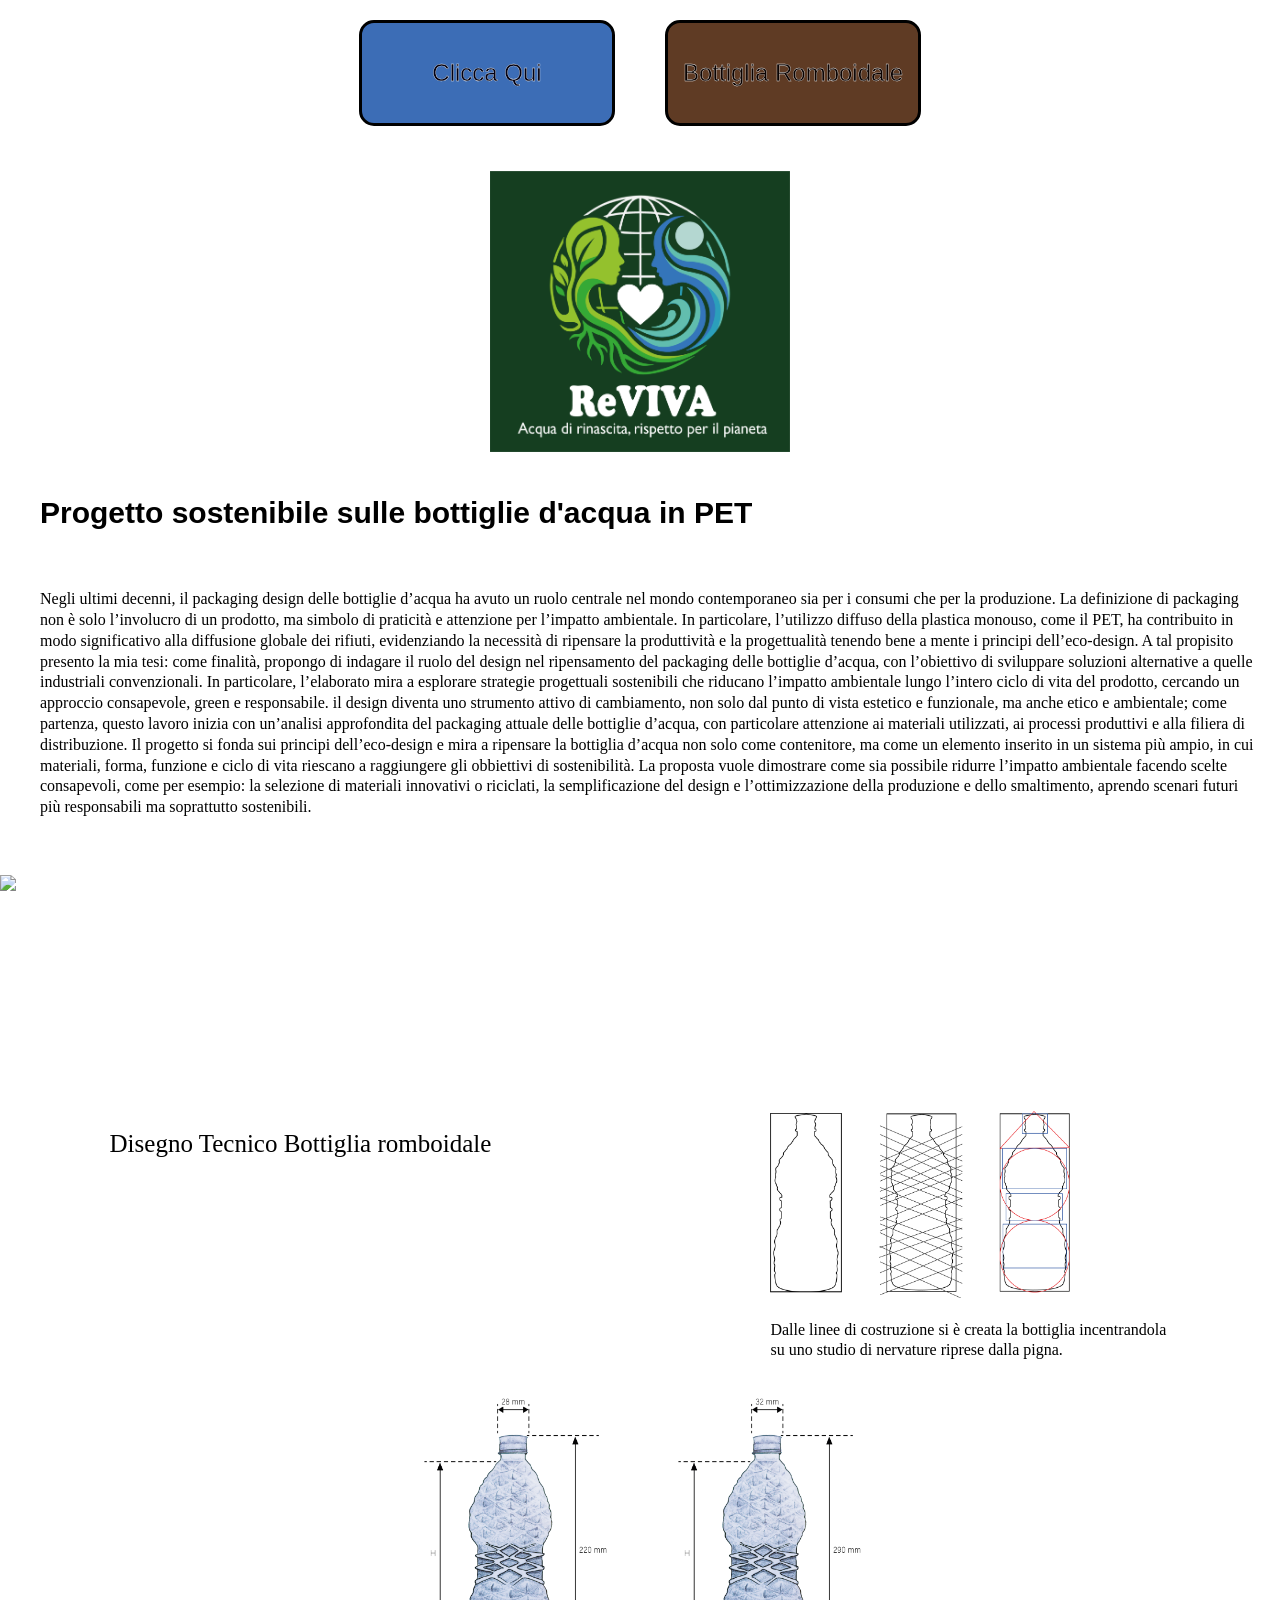
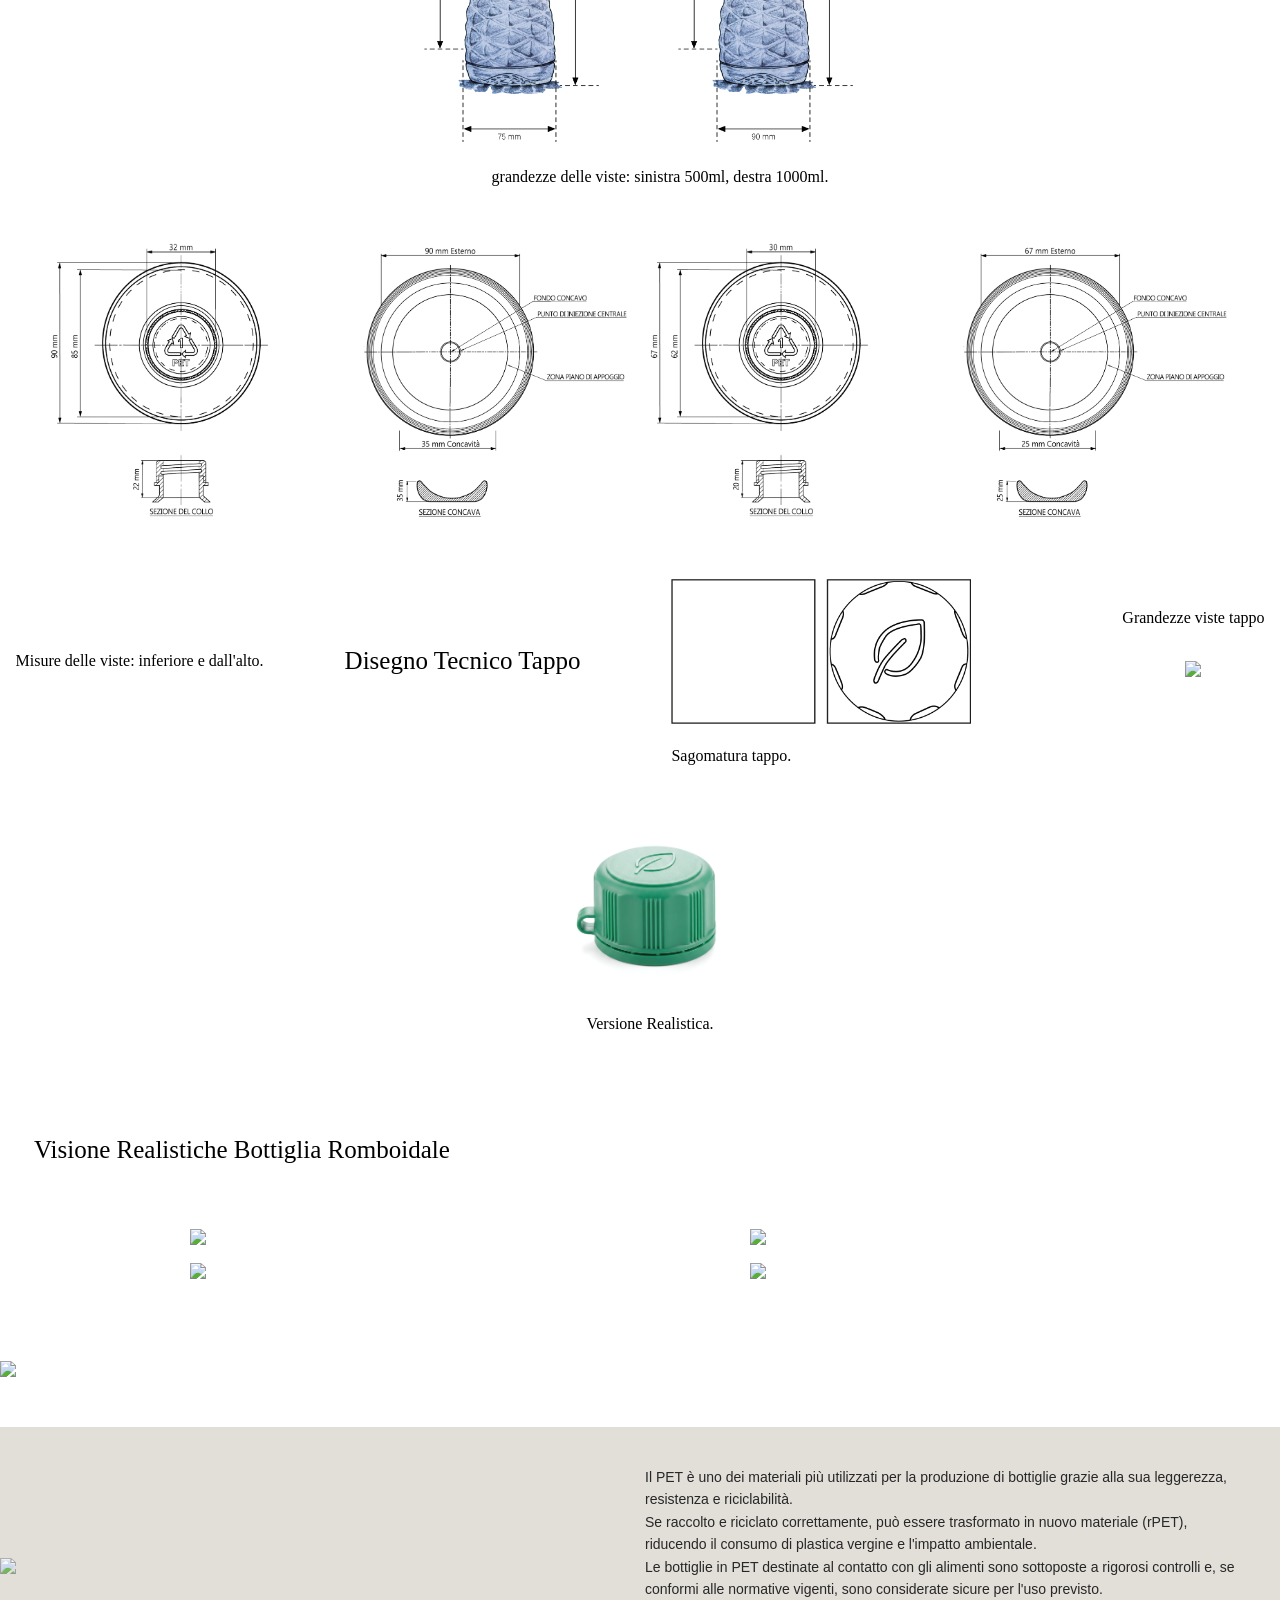
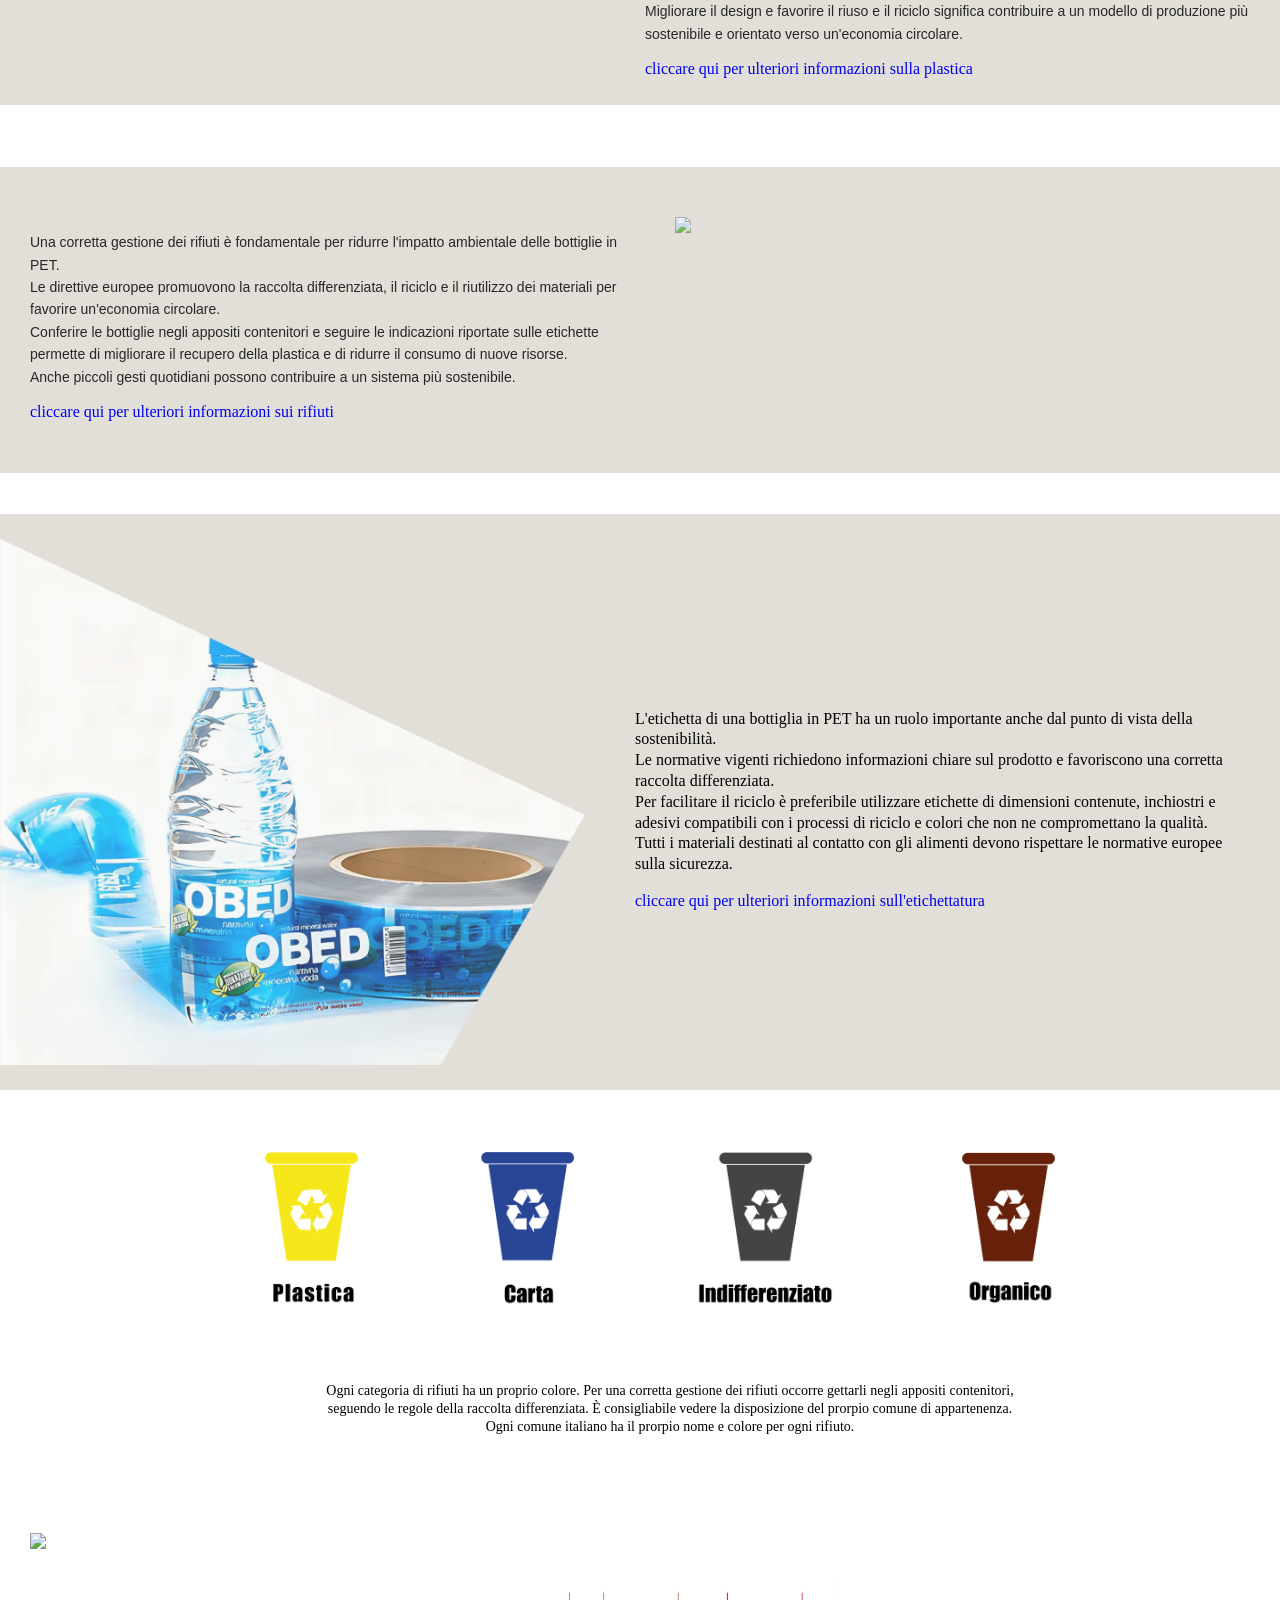
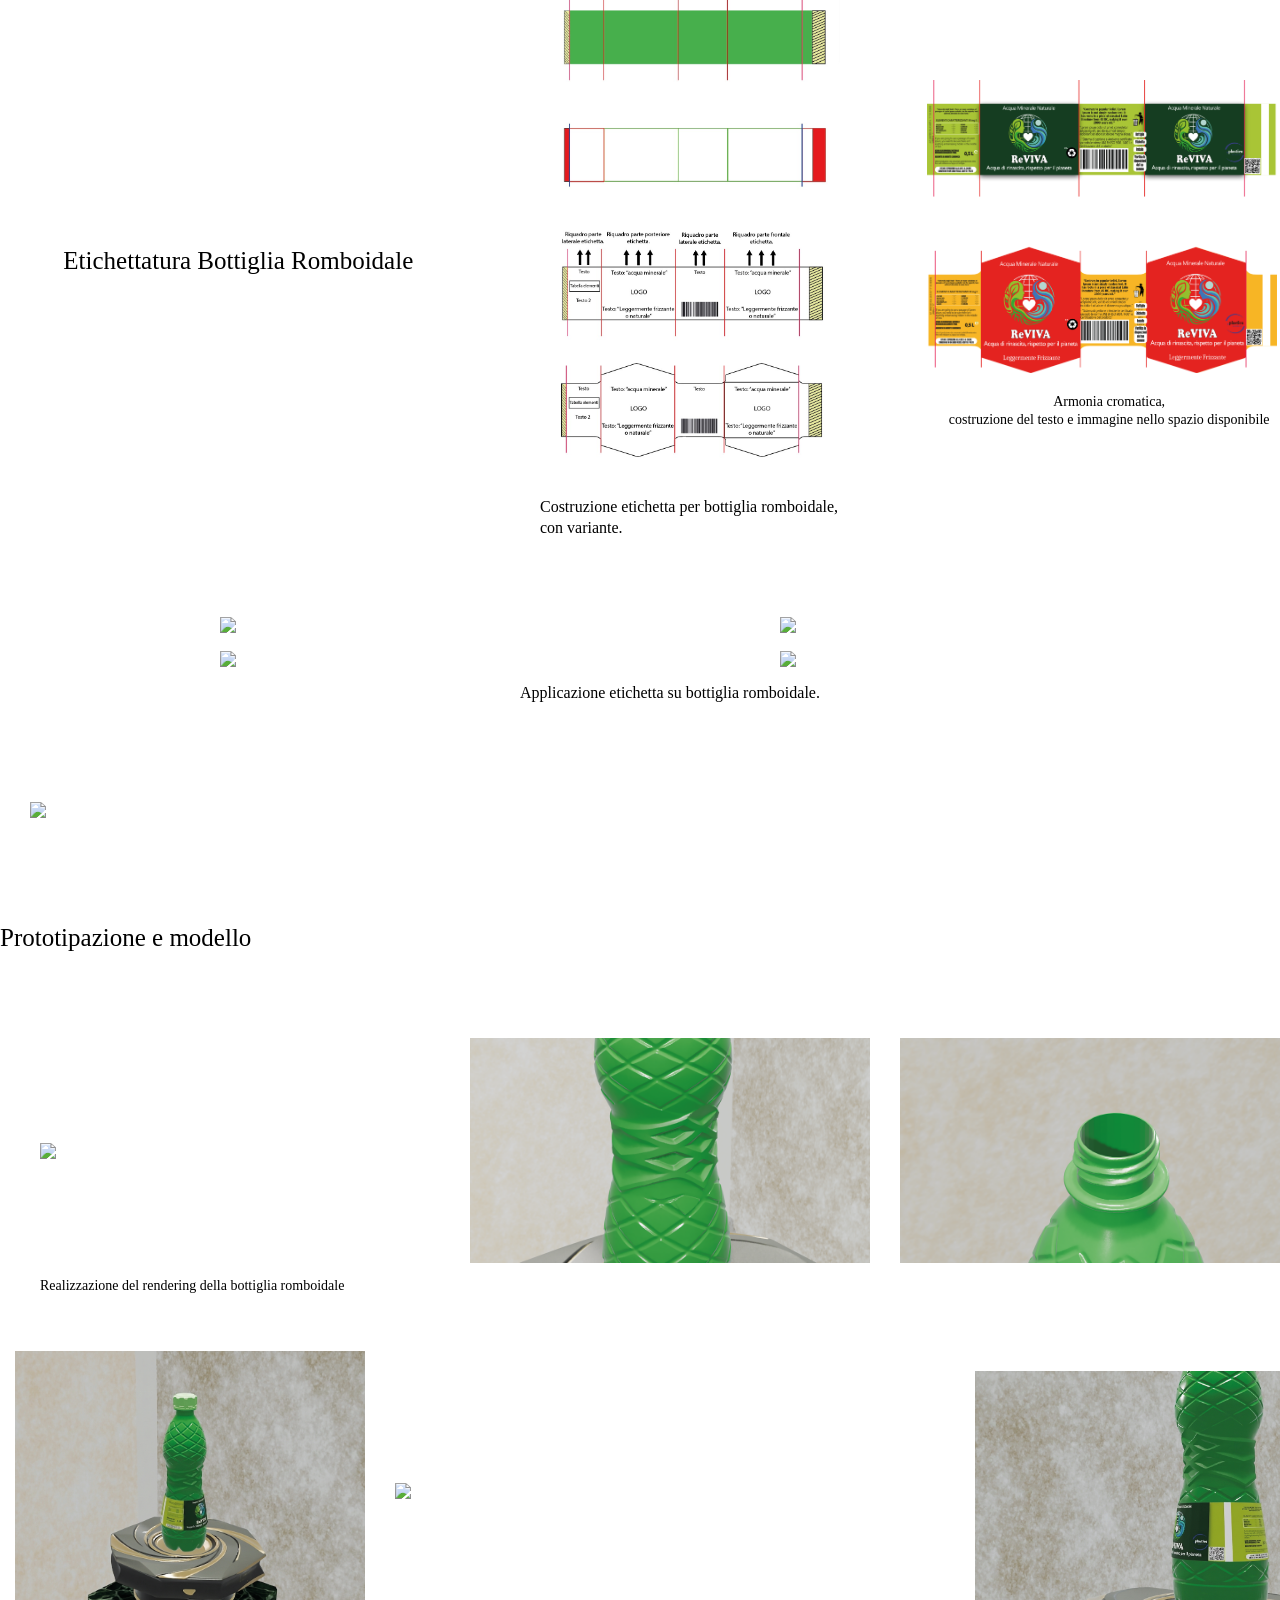
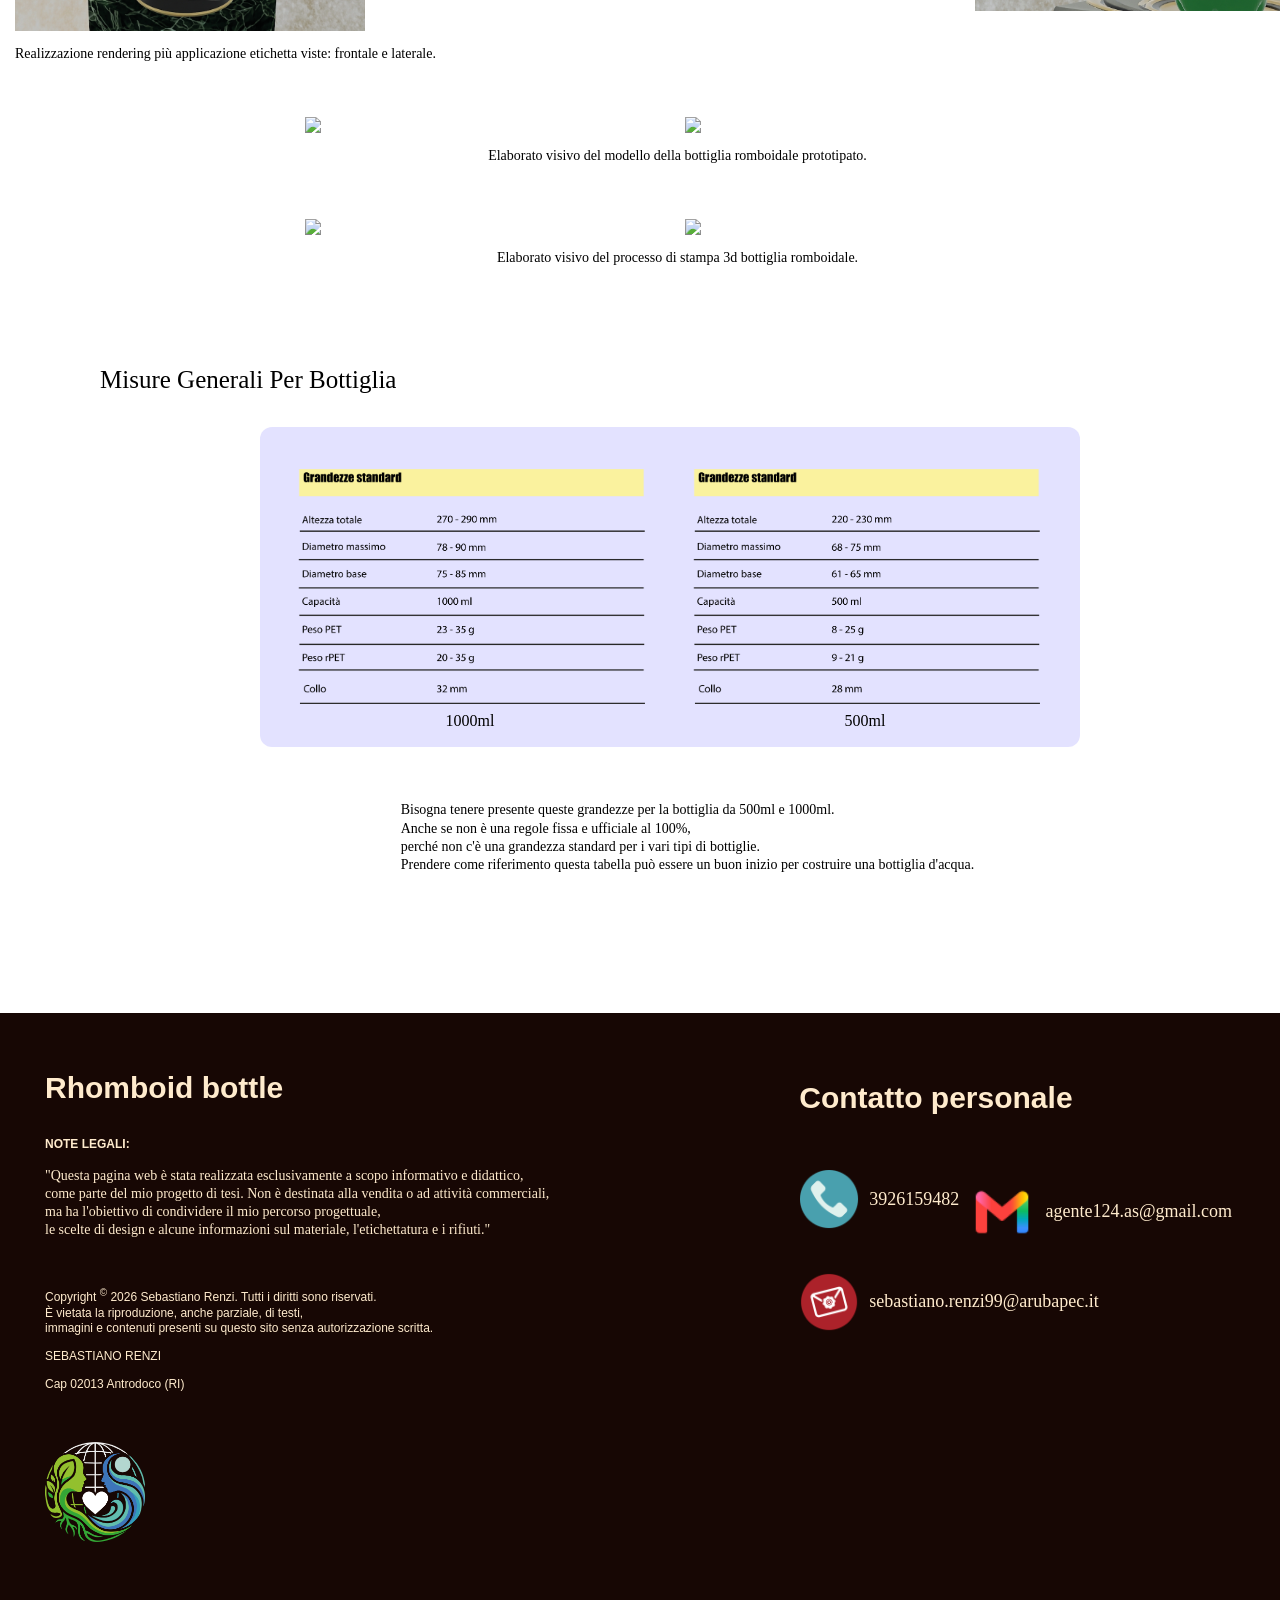
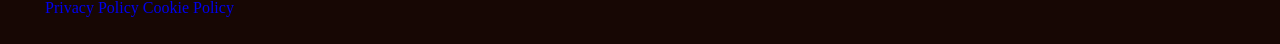
==== commit 6bed7400: "modifica sul footer aggiornamento del nome e dove" ====
--- a/romboidale/INDEX.HTML
+++ b/romboidale/INDEX.HTML
@@ -314,12 +314,13 @@
                 <p id="Copyright">Copyright <sup id="simbolo">©</sup> 2026 Sebastiano Renzi. Tutti i diritti sono riservati.<br>
                   È vietata la riproduzione, anche parziale, di testi,<br>
                    immagini e contenuti presenti su questo sito senza autorizzazione scritta.</p>
+                   <p id="Copyright">SEBASTIANO RENZI</p>
+                   <p id="Copyright">Cap 02013 Antrodoco (RI)</p>
              <div class="logo-assestante">
                 <img src="foto/logo per footer2.png" id="logo-footer">
              </div>
                <div class="footer-bottom"><!--i diritti della pagina web. vedere il posizionamento deve andare sotto come blocco unico-->
-               <a href="https://www.iubenda.com/privacy-policy/31975685" class="iubenda-white iubenda-noiframe iubenda-embed" title="Privacy Policy ">Privacy Policy</a>
-               <script type="text/javascript">(function (w,d) {var loader = function () {var s = d.createElement("script"), tag = d.getElementsByTagName("script")[0]; s.src="https://cdn.iubenda.com/iubenda.js"; tag.parentNode.insertBefore(s,tag);}; if(w.addEventListener){w.addEventListener("load", loader, false);}else if(w.attachEvent){w.attachEvent("onload", loader);}else{w.onload = loader;}})(window, document);</script>
+               <a href="https://www.iubenda.com/privacy-policy/31975685" class="iubenda-white iubenda-noiframe iubenda-embed" title="Privacy Policy ">Privacy Policy</a><script type="text/javascript">(function (w,d) {var loader = function () {var s = d.createElement("script"), tag = d.getElementsByTagName("script")[0]; s.src="https://cdn.iubenda.com/iubenda.js"; tag.parentNode.insertBefore(s,tag);}; if(w.addEventListener){w.addEventListener("load", loader, false);}else if(w.attachEvent){w.attachEvent("onload", loader);}else{w.onload = loader;}})(window, document);</script>
                <a href="https://www.iubenda.com/privacy-policy/31975685/cookie-policy" class="iubenda-white iubenda-noiframe iubenda-embed" title="Cookie Policy ">Cookie Policy</a>
                <script type="text/javascript">(function (w,d) {var loader = function () {var s = d.createElement("script"), tag = d.getElementsByTagName("script")[0]; s.src="https://cdn.iubenda.com/iubenda.js"; tag.parentNode.insertBefore(s,tag);}; if(w.addEventListener){w.addEventListener("load", loader, false);}else if(w.attachEvent){w.attachEvent("onload", loader);}else{w.onload = loader;}})(window, document);</script>
             </div>
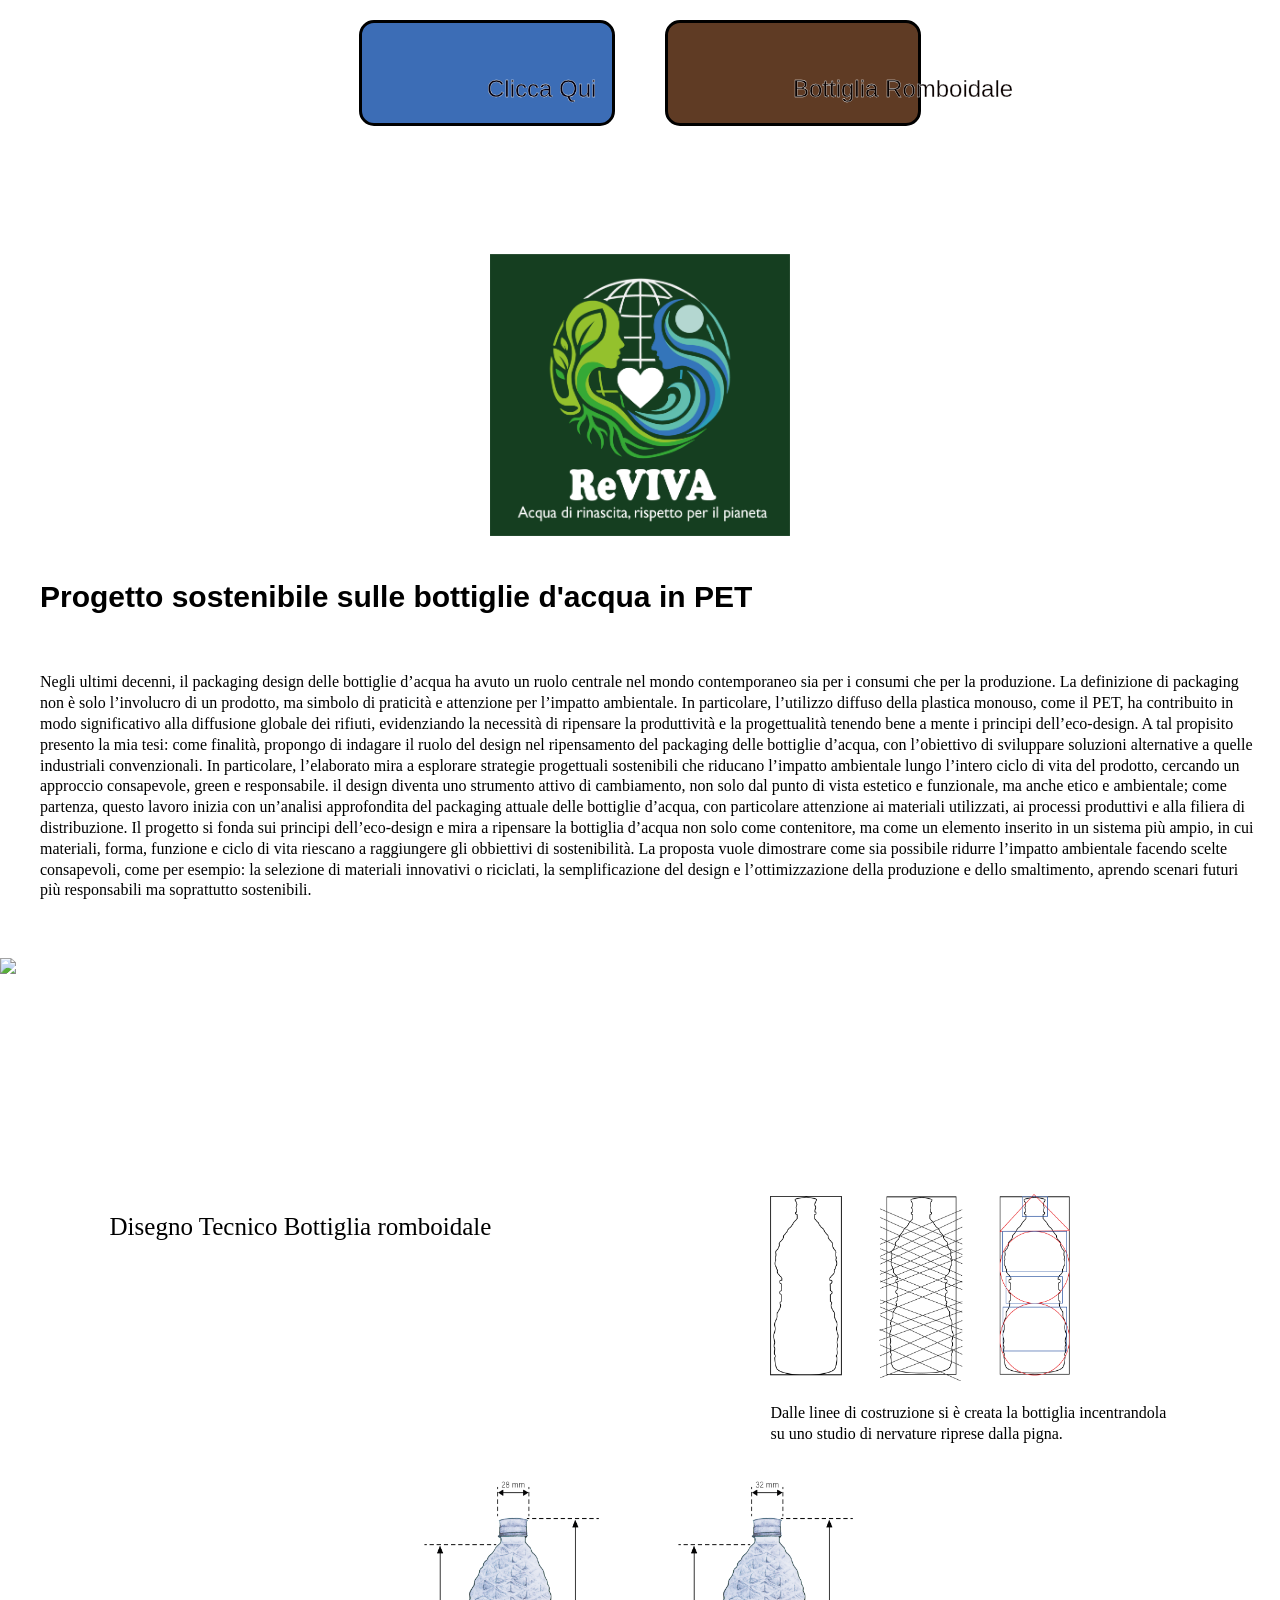
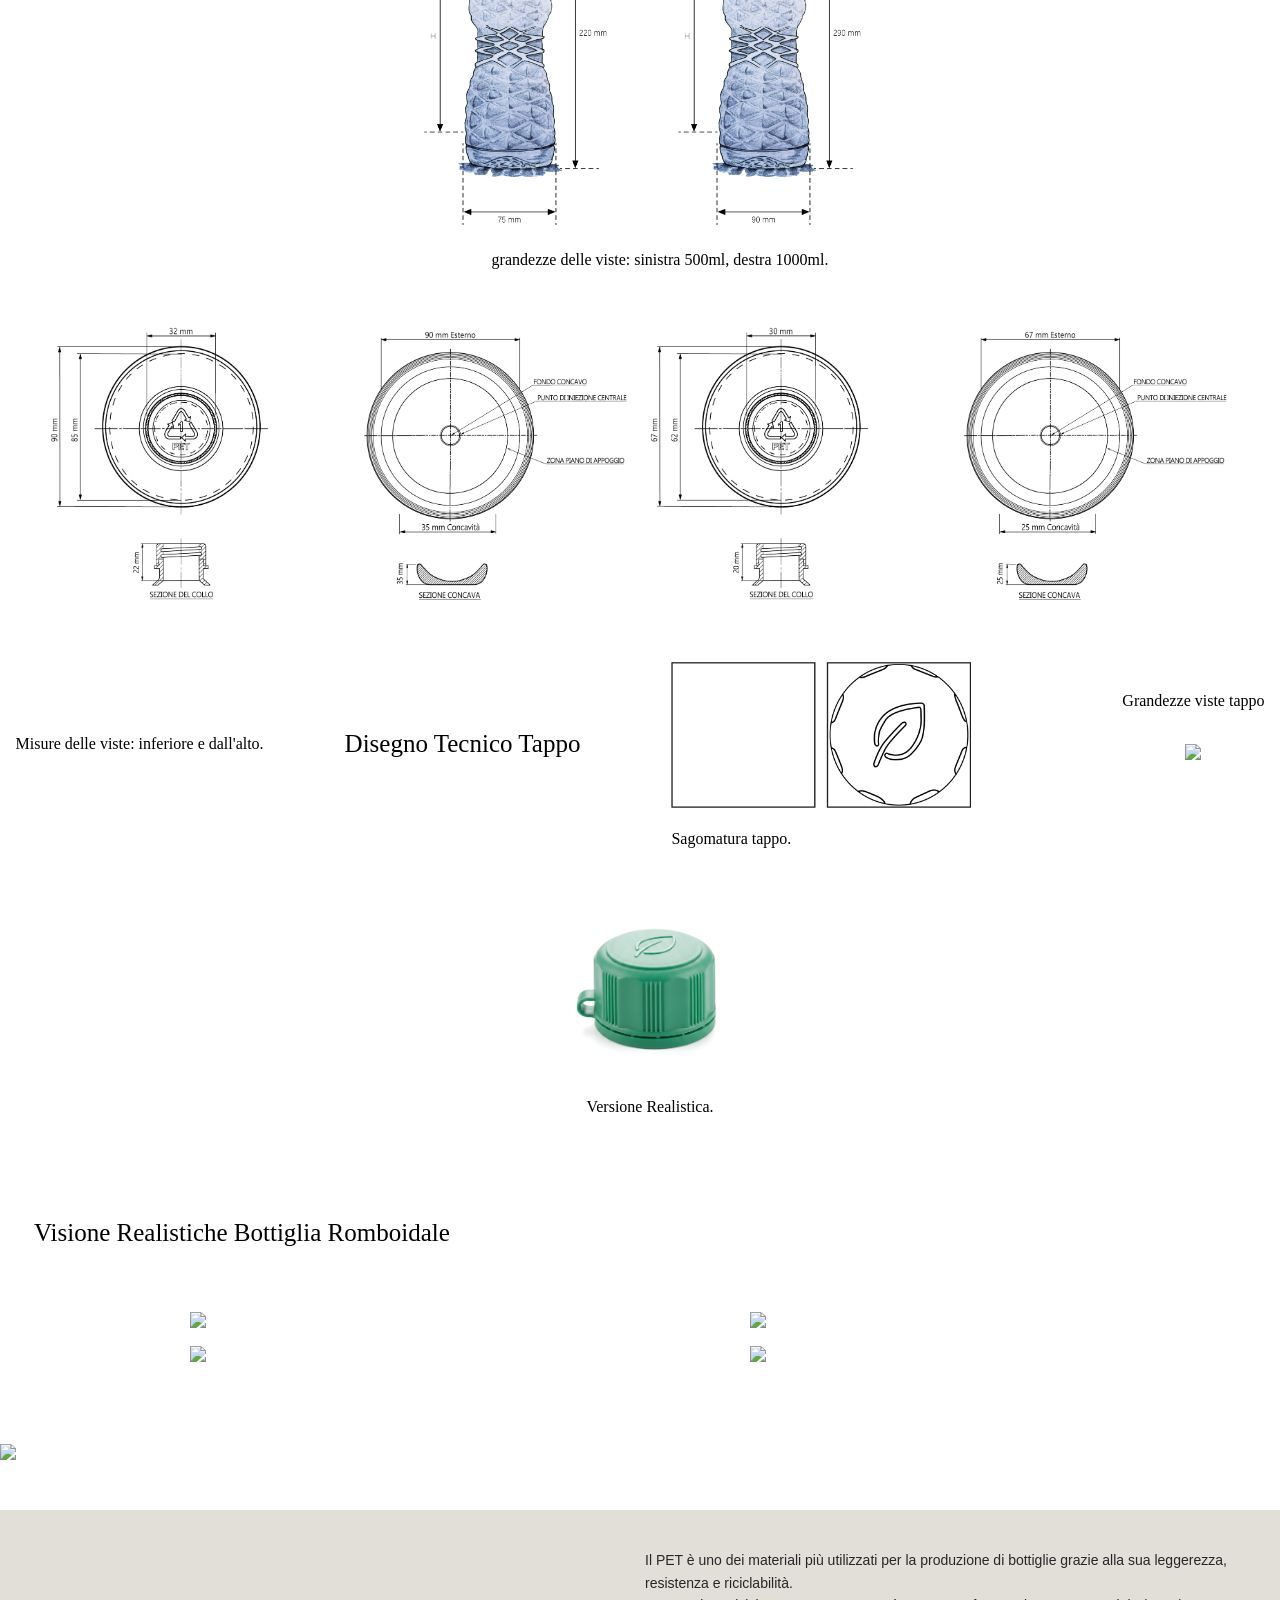
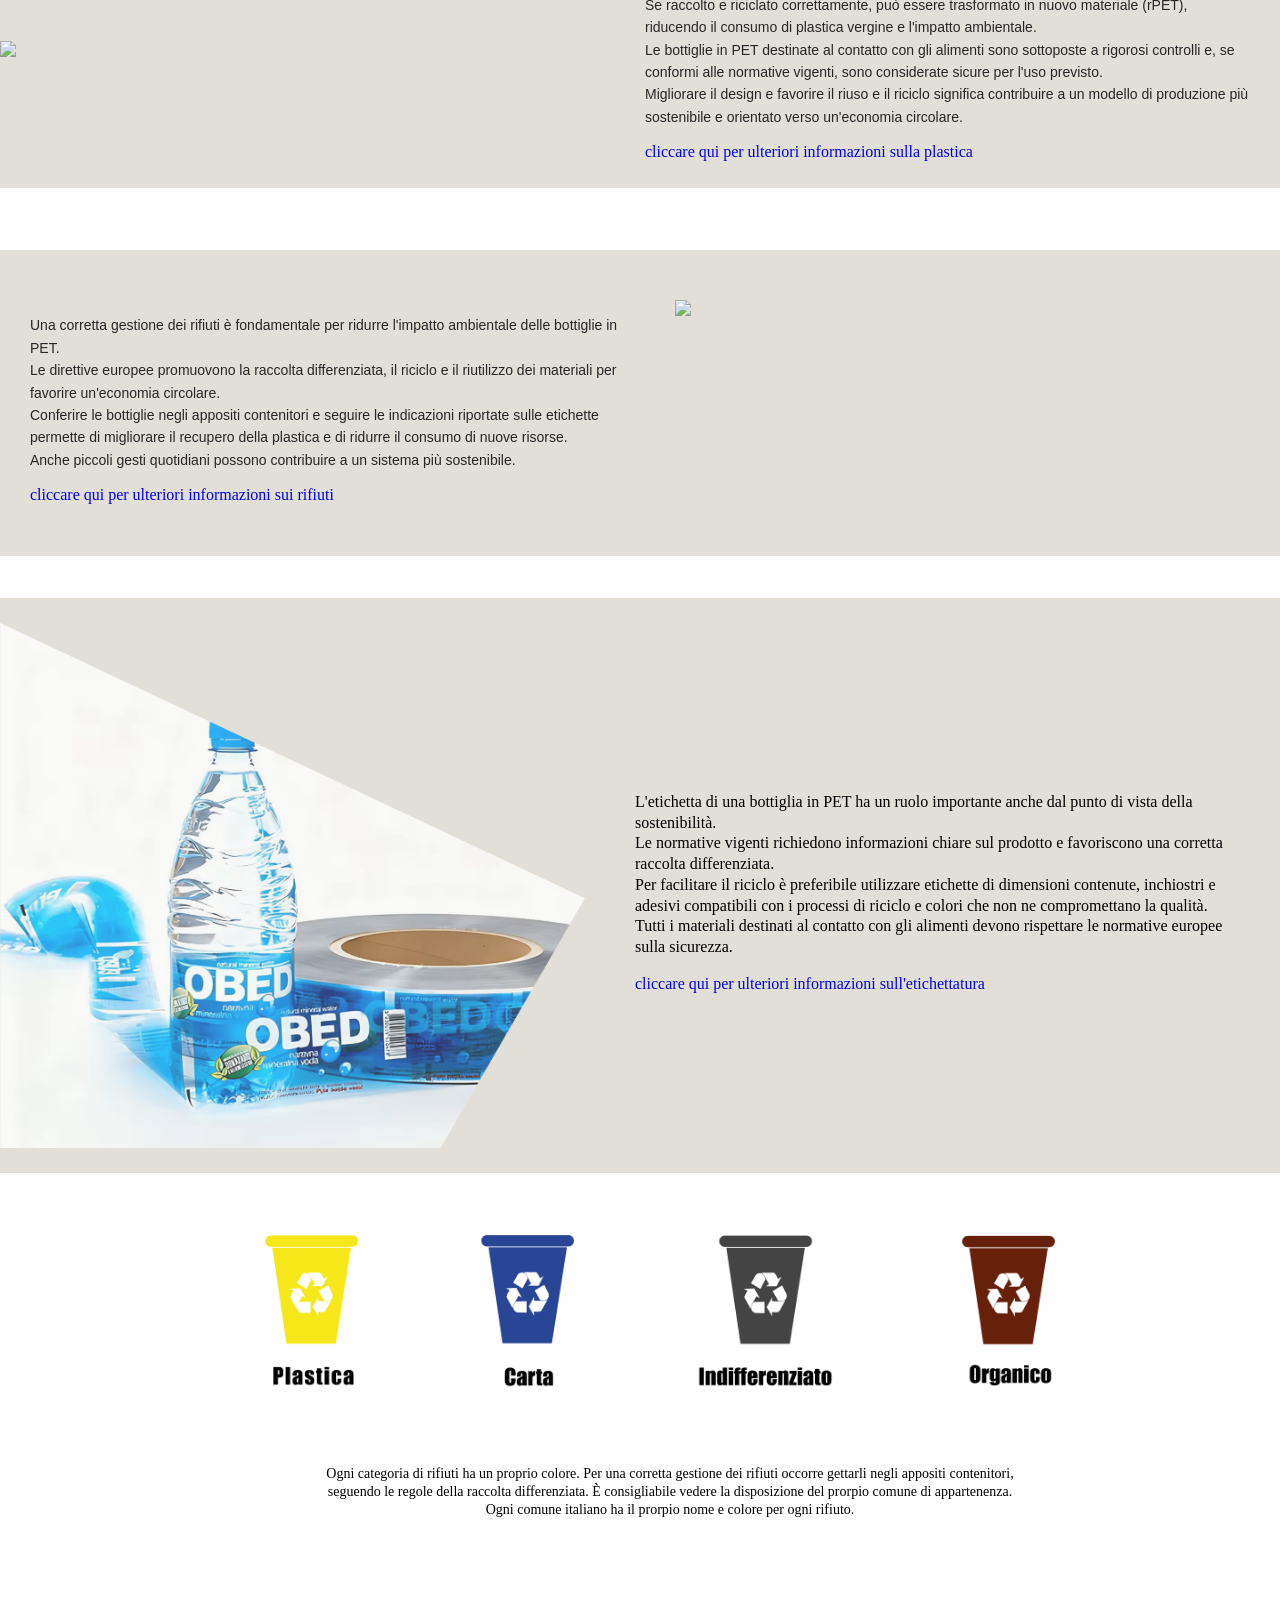
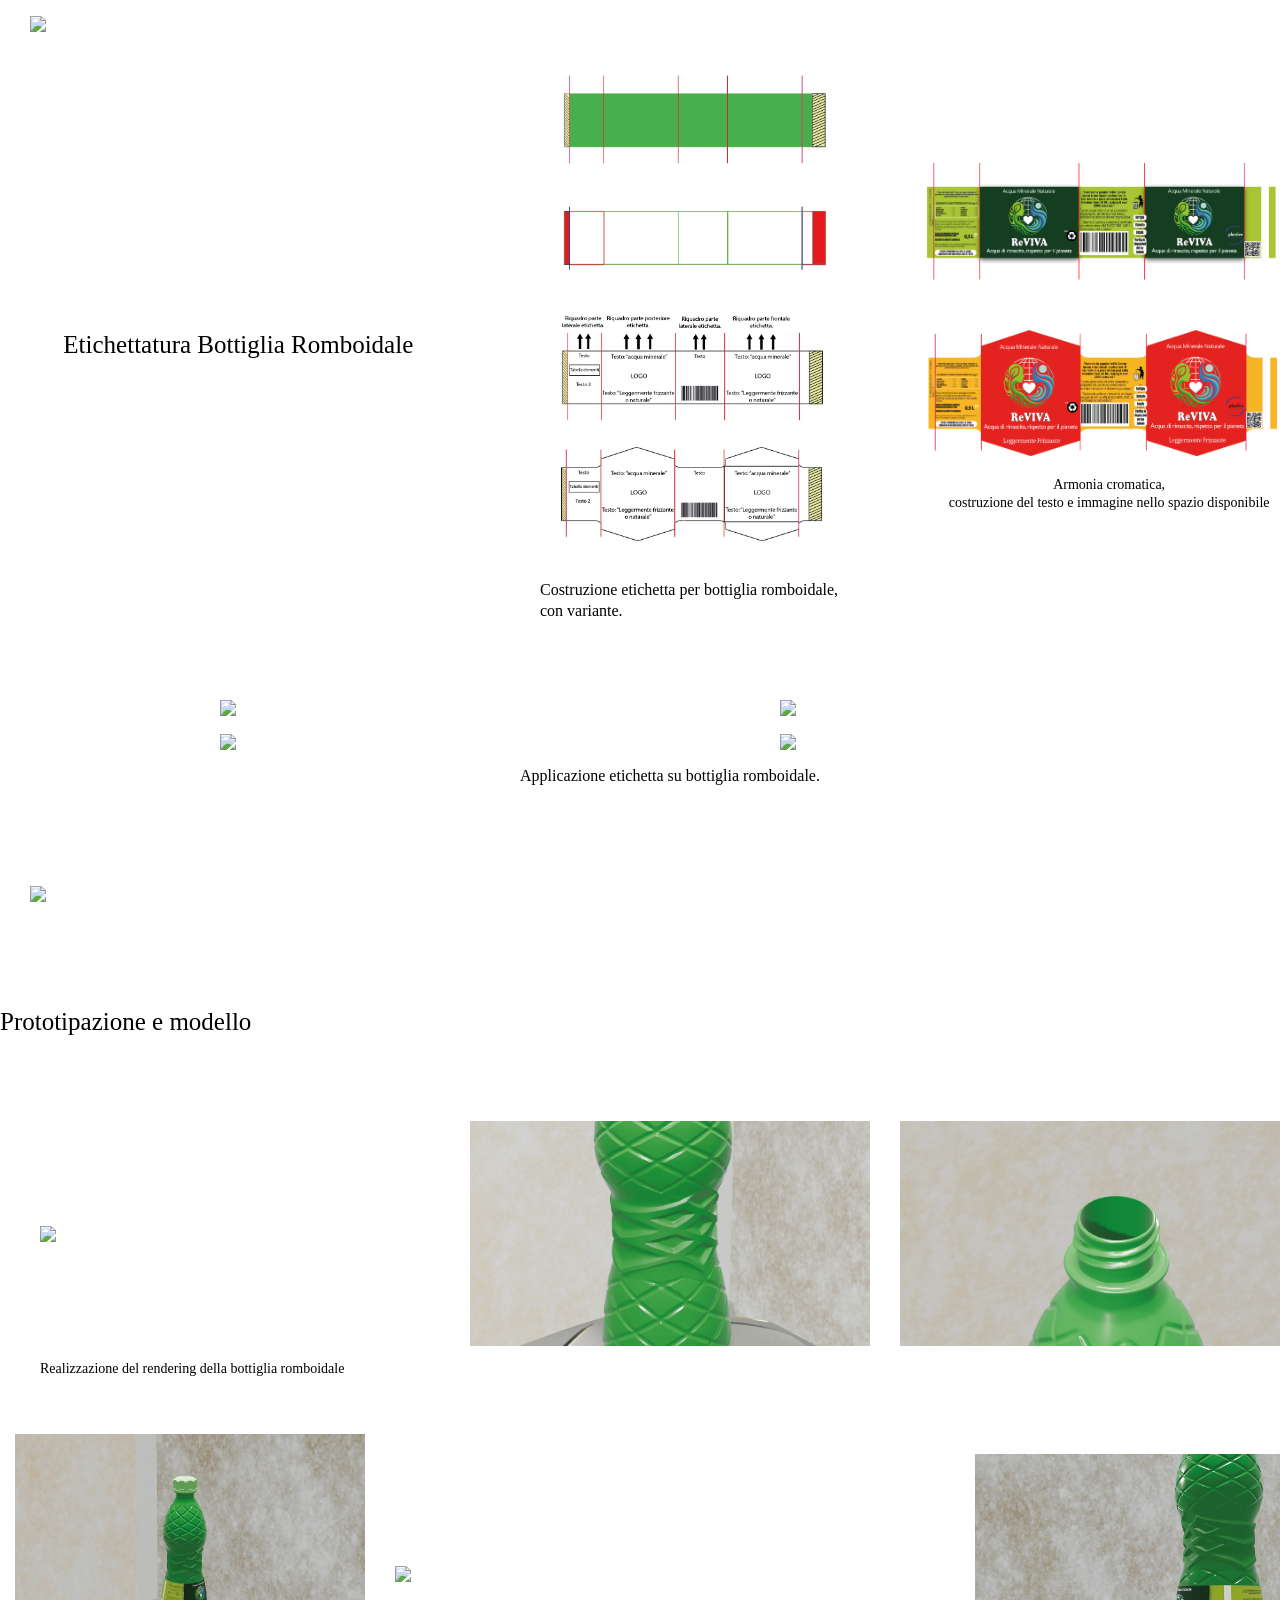
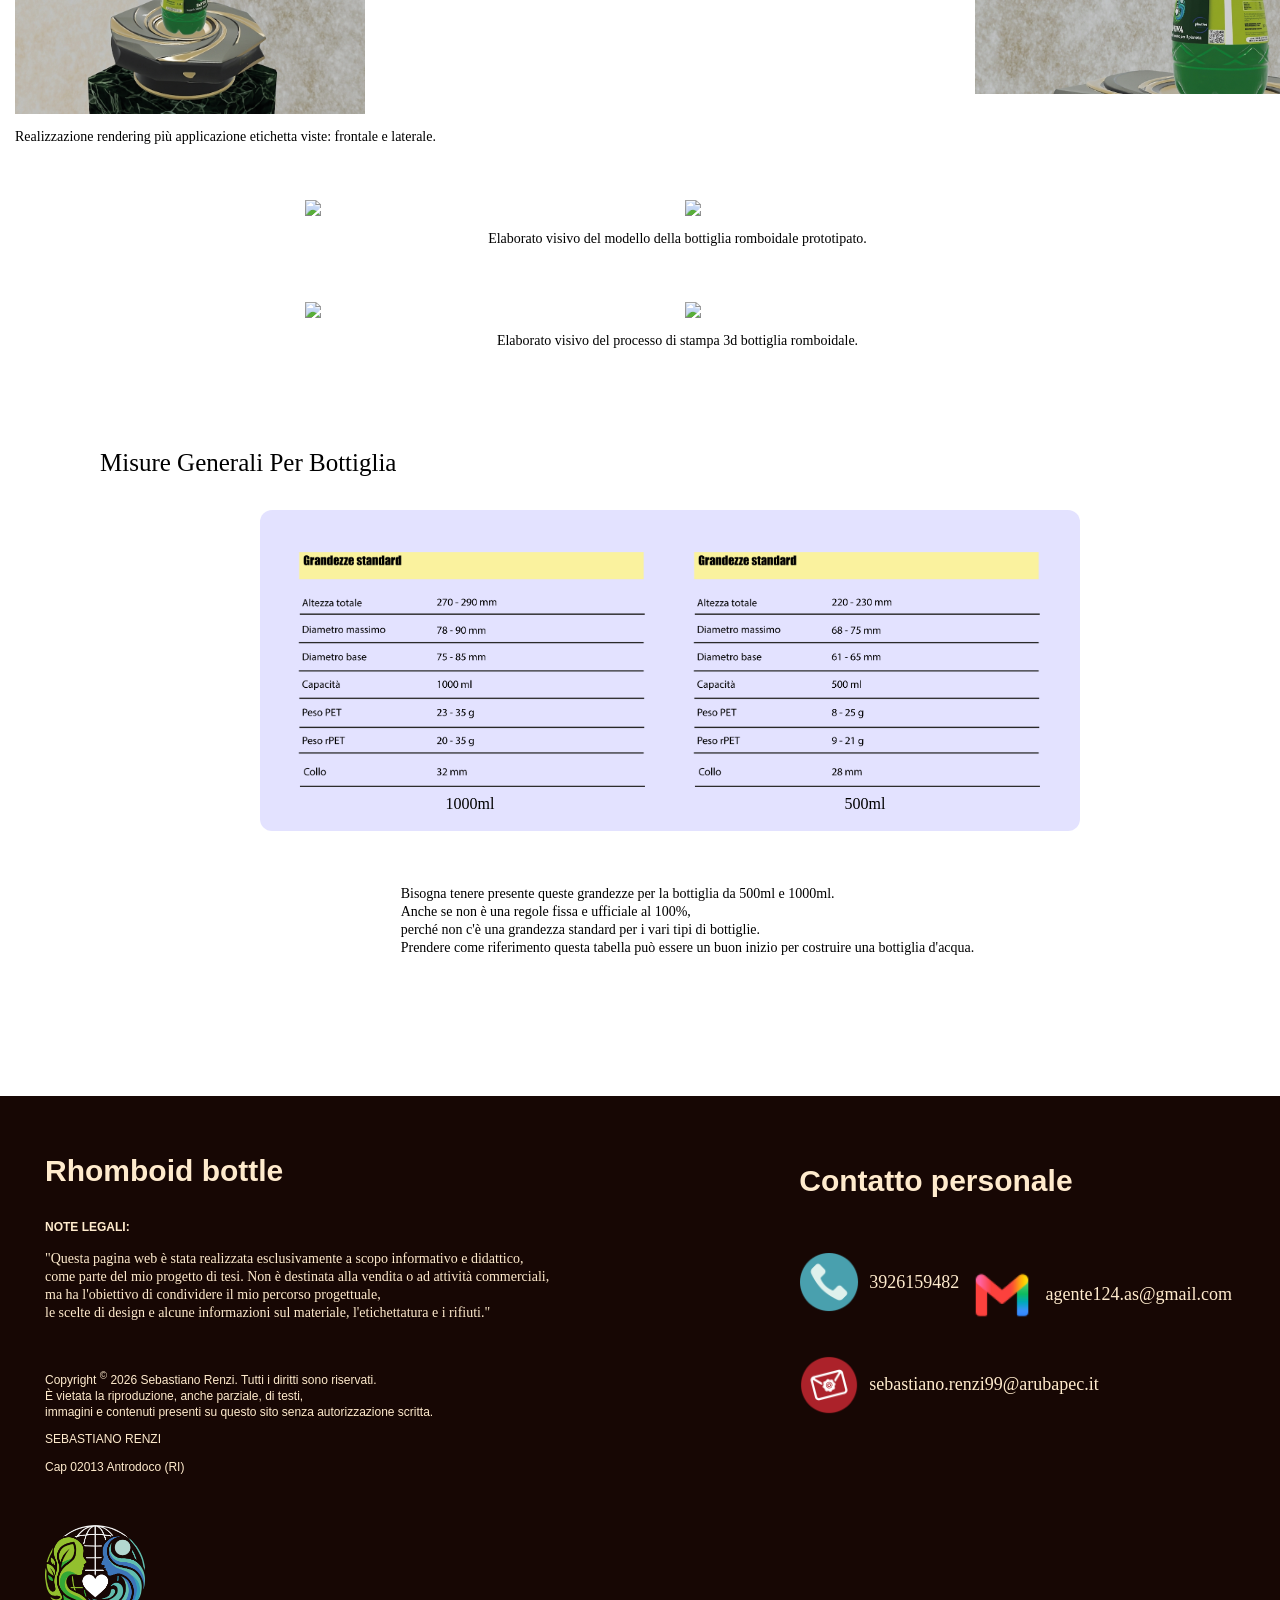
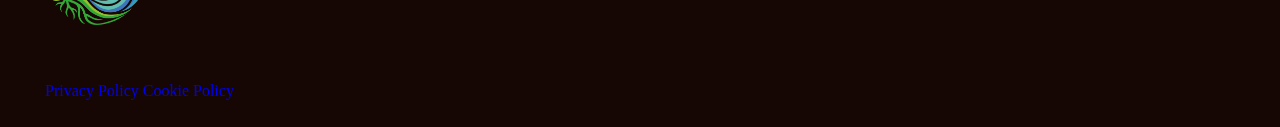
==== commit 6044cb38: "modifica per pagine web" ====
--- a/romboidale/INDEX.HTML
+++ b/romboidale/INDEX.HTML
@@ -22,6 +22,10 @@
         </div>
        <div>
          <br>
+          <br>
+           <br>
+            <br>
+           <br>
             <a href="INDEX.HTML"><!--logo-->
               <img src="foto/1preparazione.logo.finito.png" id="logo"><!--immagine del logo-->
             </a>
--- a/romboidale/style.css
+++ b/romboidale/style.css
@@ -47,7 +47,7 @@
 
 #tuo-id{
       /*centratura perfetta del testo*/
-      position: absolute;
+      position: relative;
       top: 50%;
       left: 50%;
       transform: translate(-50%, -50%);
@@ -67,7 +67,7 @@
 
 #tuo-id2{
       /*centratura perfetta del testo*/
-      position: absolute;
+      position: relative;
       top: 50%;
       left: 50%;
       transform: translate(-50%, -50%);
@@ -1109,7 +1109,7 @@
     
 }
 
-@media (max-width: 600px) {
+@media (max-width: 800px) {
 
         .striscia1{
        
@@ -1133,12 +1133,7 @@
              text-align: center;
 }
 
-        .contenitore-principale{
-            width: 100%;
-        max-width: 100%;
-        padding: 5%;
-        box-sizing: border-box;
-        }
+        
 
          .contenitore-titolo{
             width: 100%;
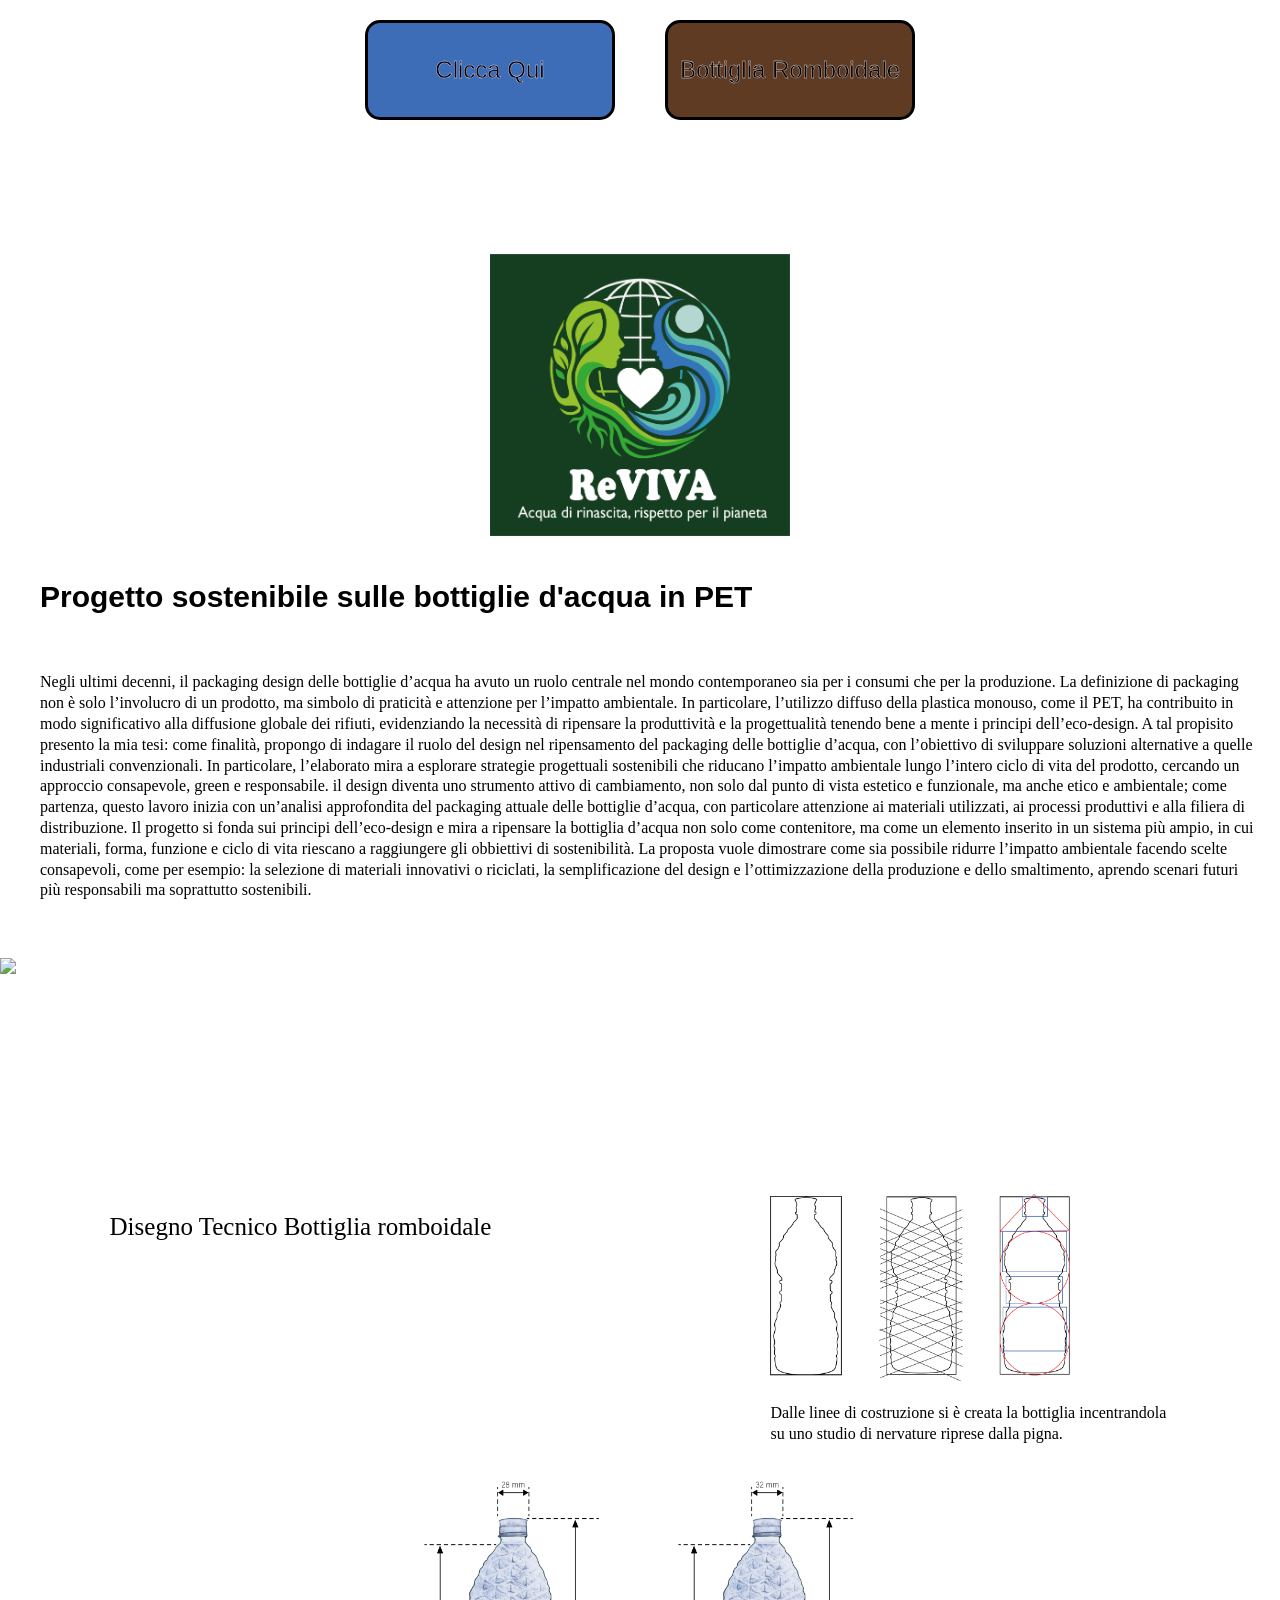
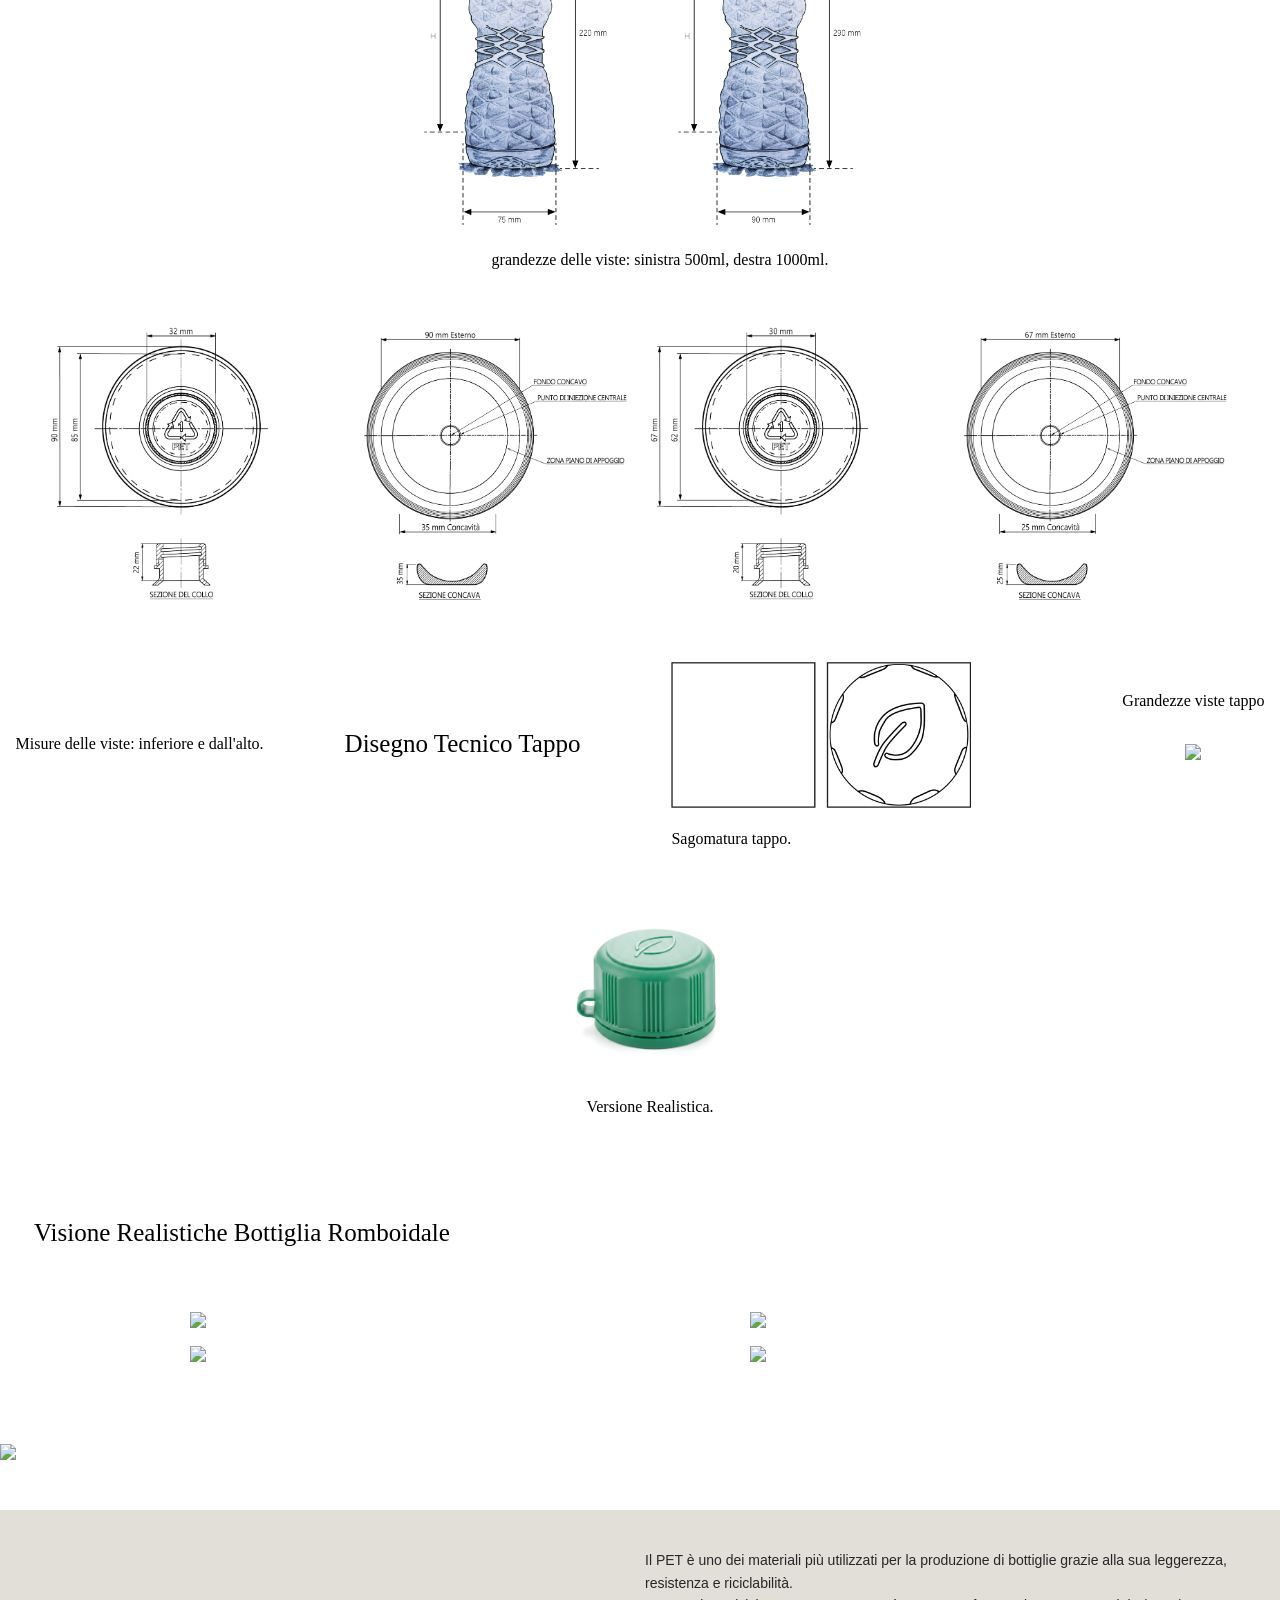
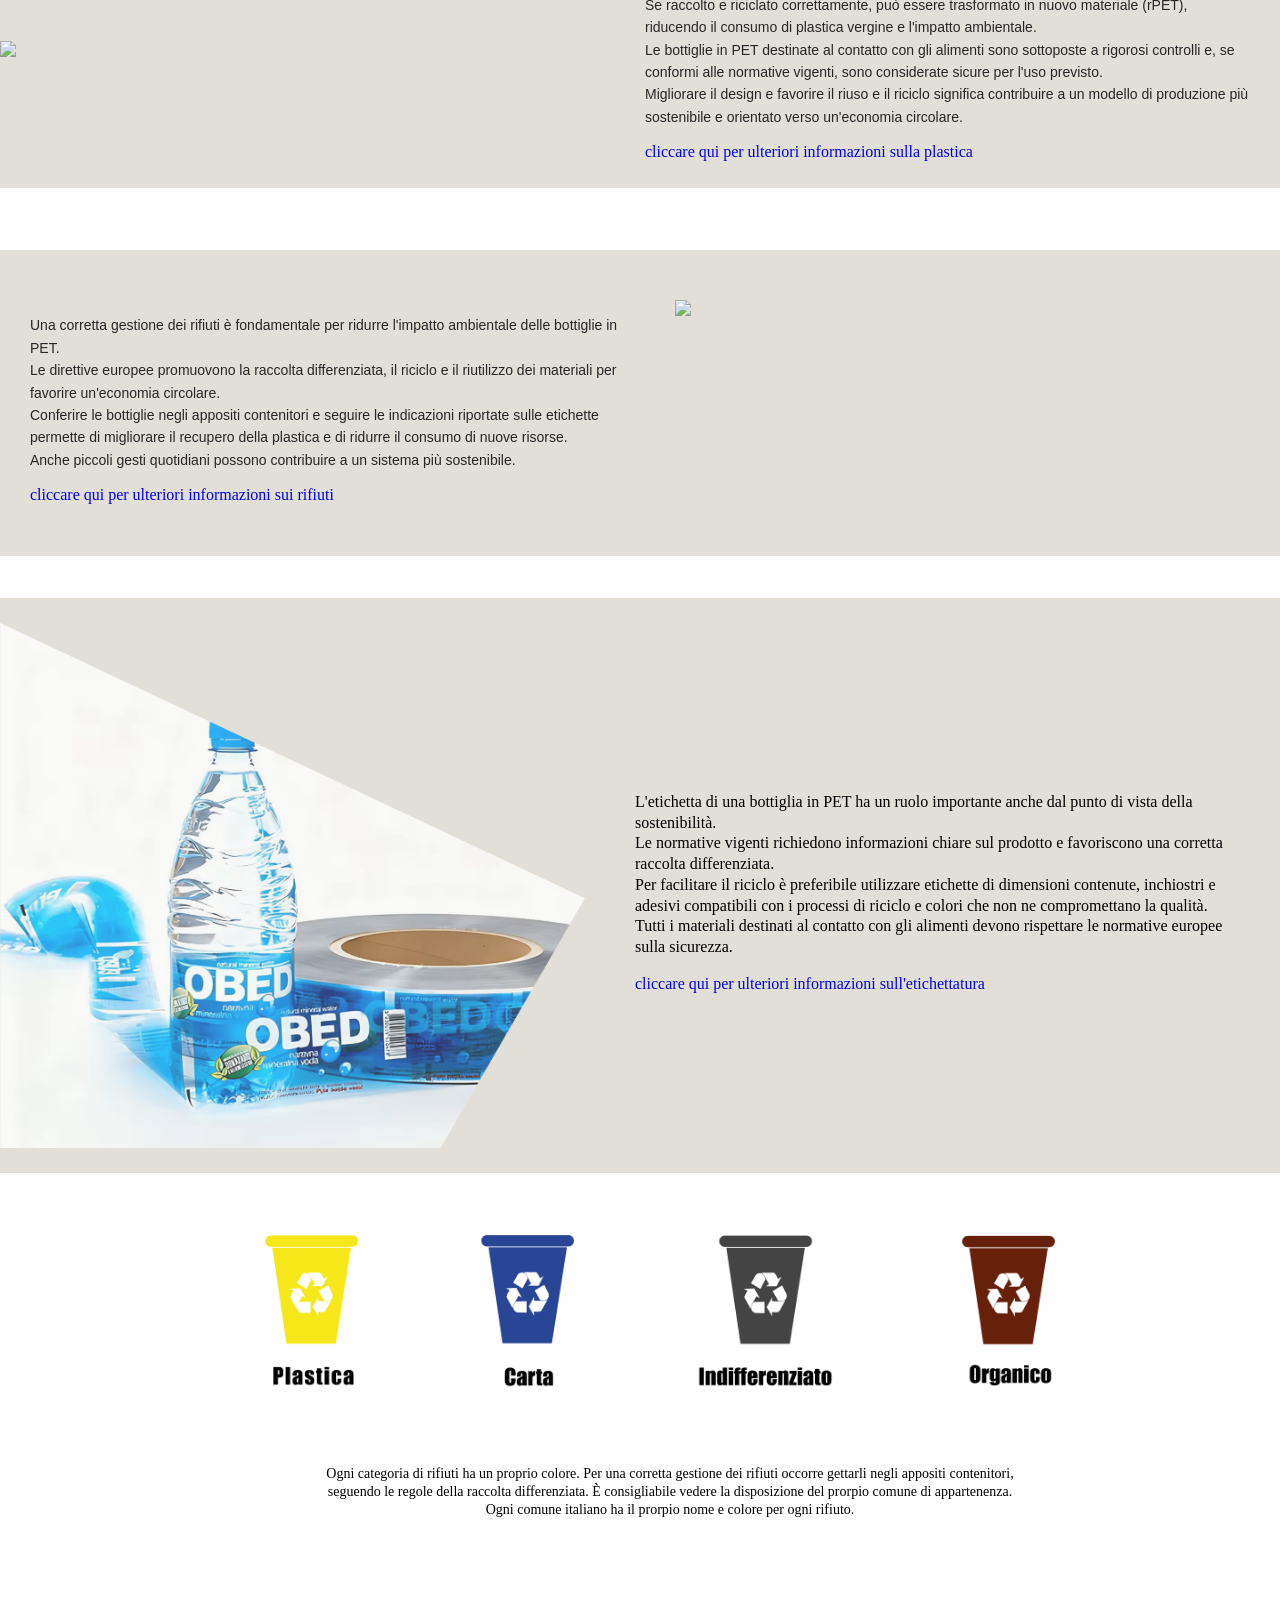
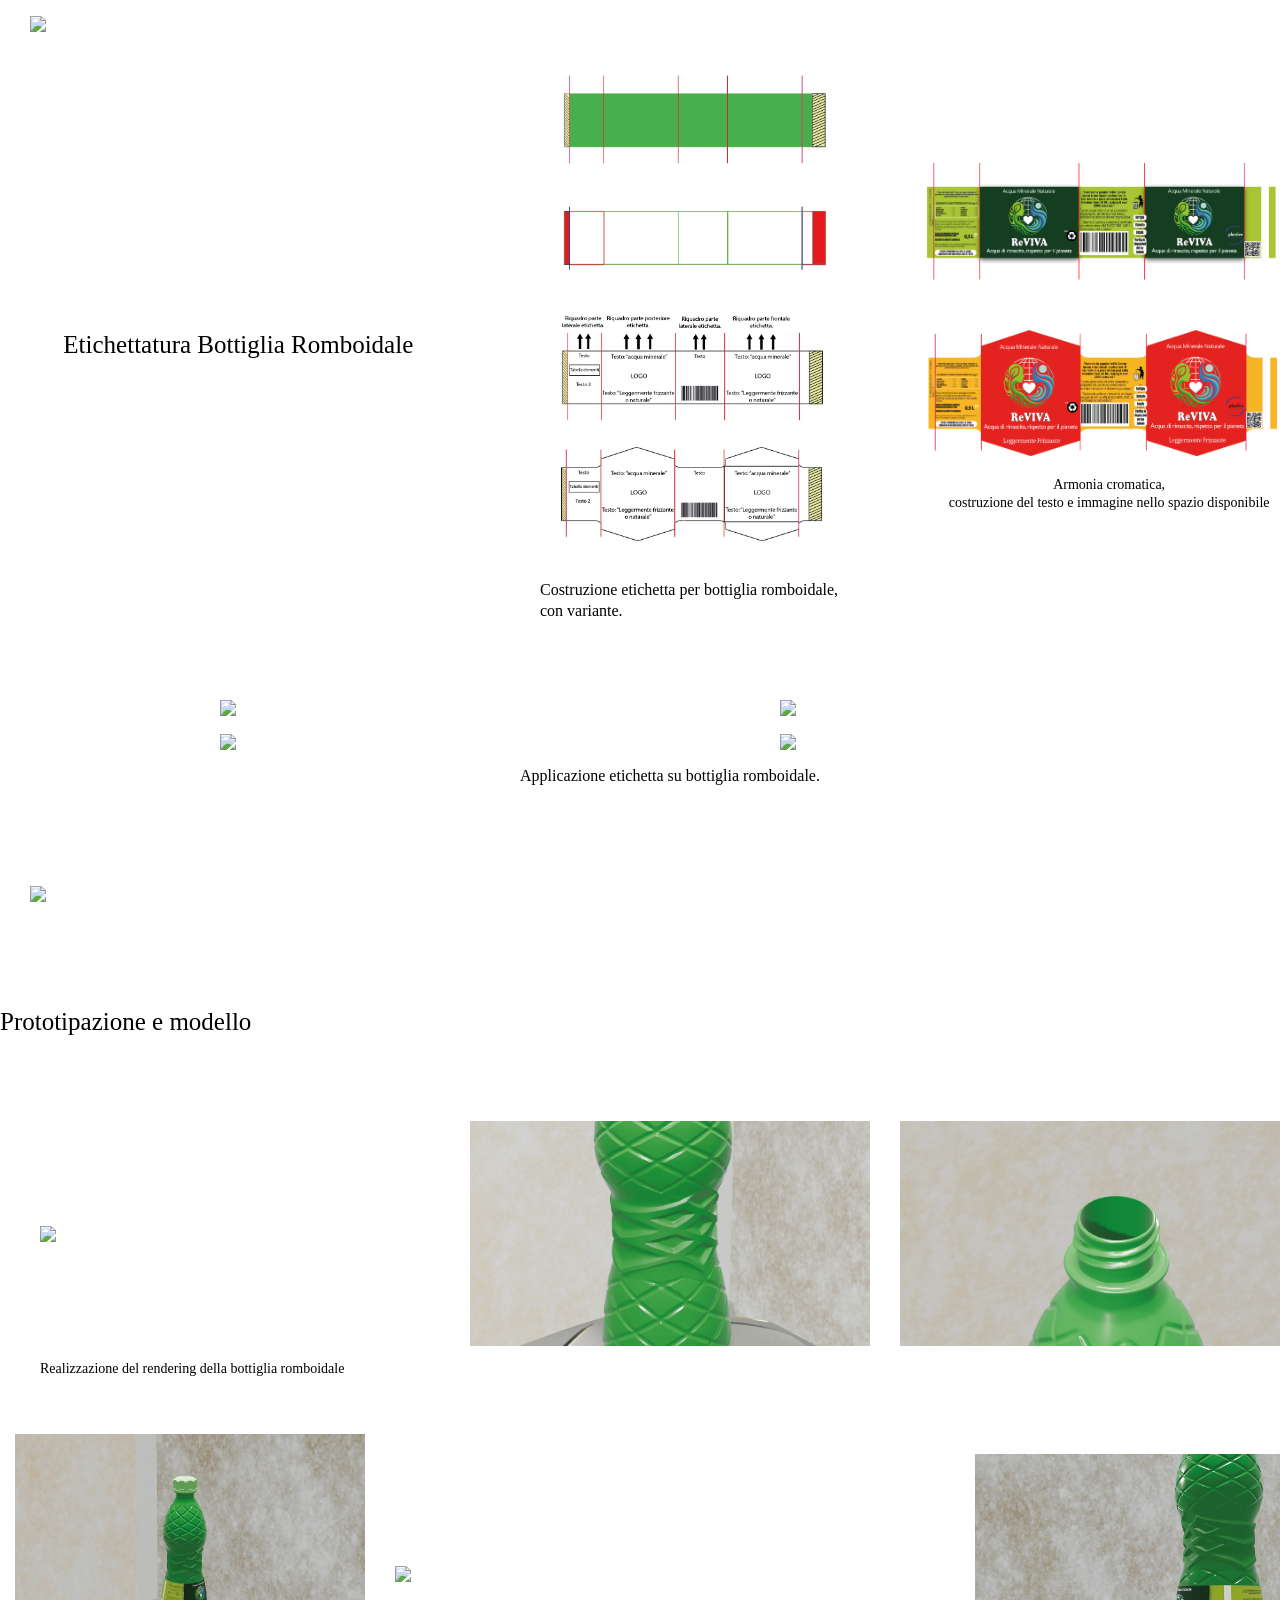
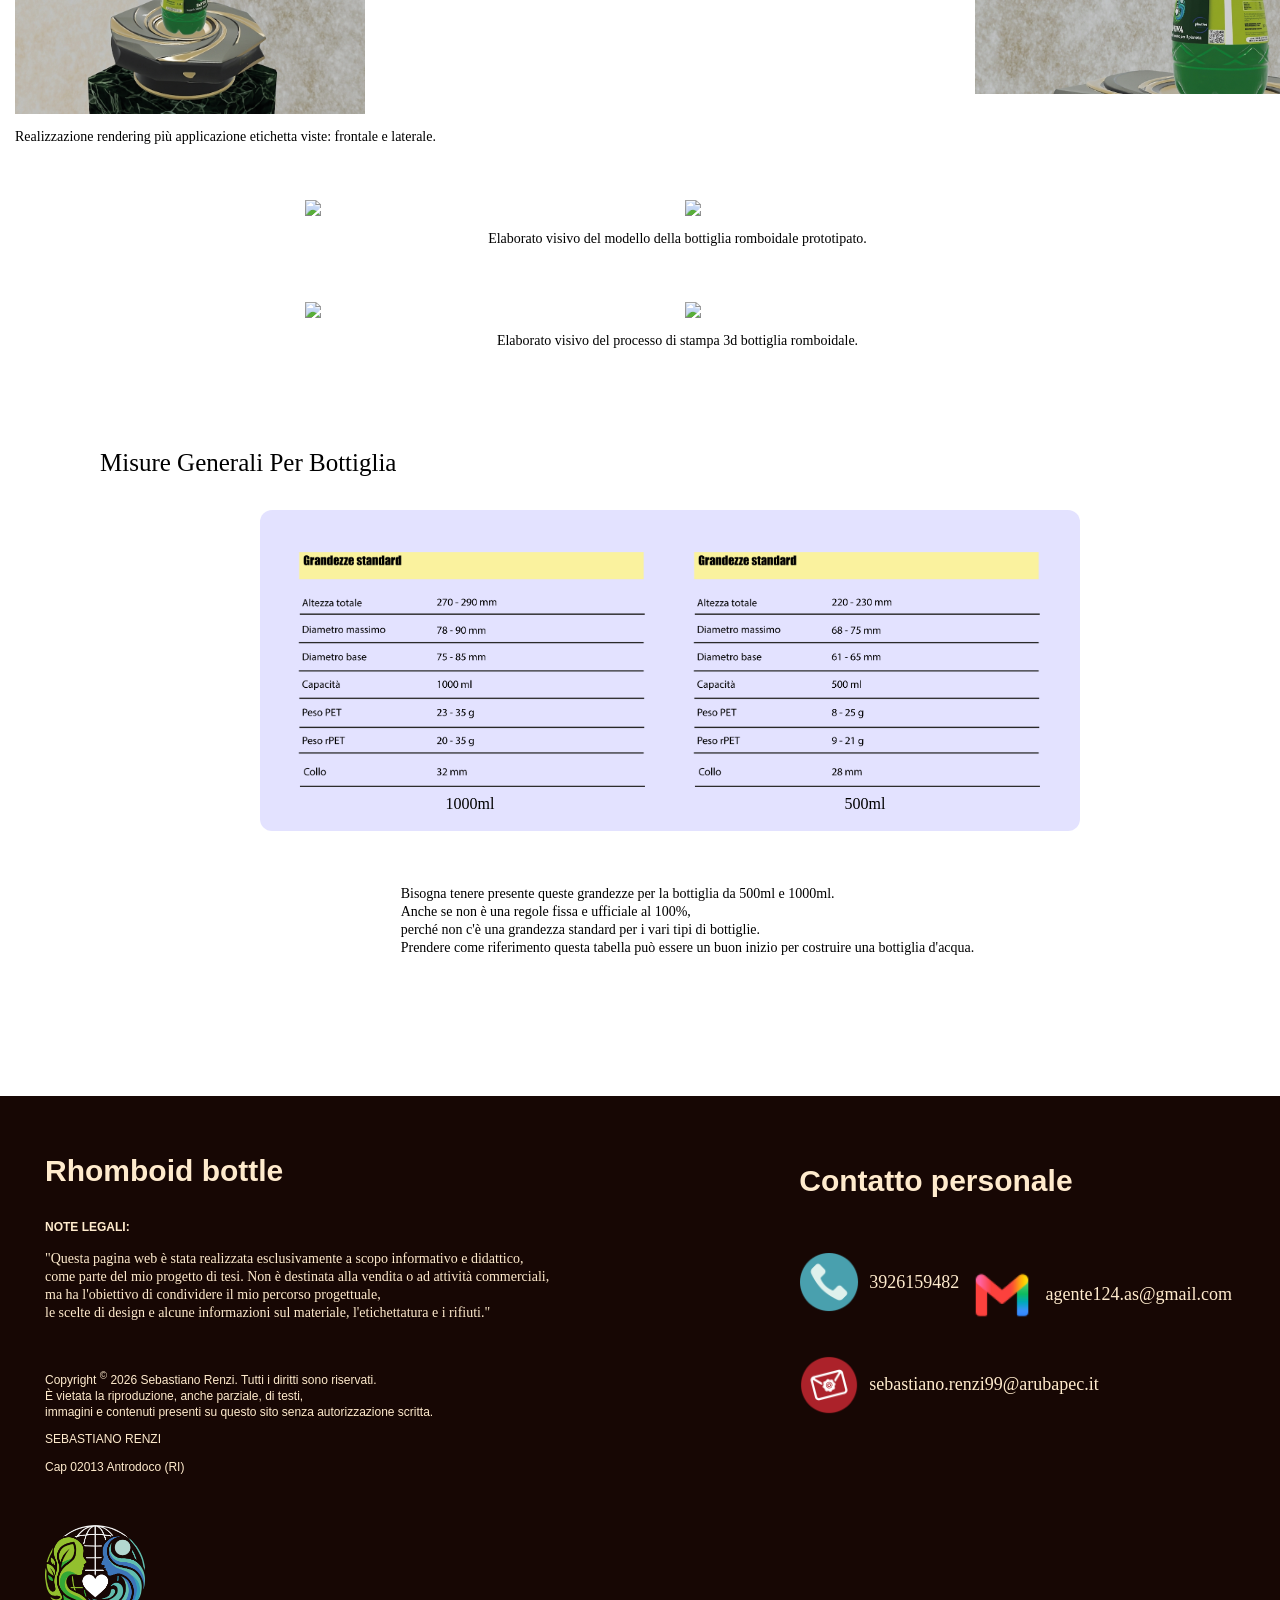
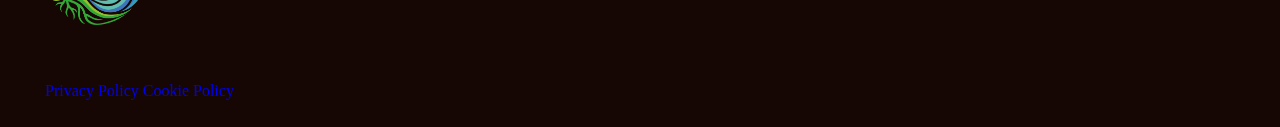
==== commit f81d8767: "modifica grandezze e link" ====
--- a/romboidale/INDEX.HTML
+++ b/romboidale/INDEX.HTML
@@ -13,7 +13,7 @@
       <div class="stricial"><!--contenitore scriscia orrizzontale per titoli e icone-->
          <div class="contenitore-principale">
             <div class="rettangolo"><!--contenitore per bottiglia spirale-->
-             <a href="../INDEX.HTML" id="tuo-id">Clicca Qui</a><!--titolo del contenuto della bottiglia a spirale-->
+             <a href="../index.html" id="tuo-id">Clicca Qui</a><!--titolo del contenuto della bottiglia a spirale-->
              </div>
             <div class="rettangolo2"><!--contenitore bottiglia romboidale-->
                  <span id="tuo-id2">Bottiglia Romboidale</span><!--titolo del contenuto della bottiglia a spirale-->
--- a/romboidale/style.css
+++ b/romboidale/style.css
@@ -43,11 +43,12 @@
        border: 3px solid;
        /* centratura assoluta nella pagina */
        position: relative;
+       box-sizing: border-box;
 }
 
 #tuo-id{
       /*centratura perfetta del testo*/
-      position: relative;
+      position: absolute;
       top: 50%;
       left: 50%;
       transform: translate(-50%, -50%);
@@ -67,7 +68,7 @@
 
 #tuo-id2{
       /*centratura perfetta del testo*/
-      position: relative;
+      position: absolute;
       top: 50%;
       left: 50%;
       transform: translate(-50%, -50%);
@@ -98,9 +99,8 @@
        border-radius: 15px;
        border: 3px solid;
        /* centratura assoluta nella pagina */
-       display: inline-block;
-       position: relative;
-
+       position: relative;
+       box-sizing: border-box;
 } 
 
 #logo{
@@ -1109,7 +1109,7 @@
     
 }
 
-@media (max-width: 800px) {
+@media (max-width: 600px) {
 
         .striscia1{
        
@@ -1120,6 +1120,15 @@
              box-sizing: border-box;
 }
 
+        .margine{
+       
+             width: 100%;
+             max-width: 100%;
+             margin: 0;
+             padding: 16px 8%;
+             box-sizing: border-box;
+}
+
          .footer{
        
              width: 100%;
@@ -1128,9 +1137,7 @@
              padding: 15px 8%;
              box-sizing: border-box;
 
-             flex-direction: column;
-             align-items: center;
-             text-align: center;
+             
 }
 
         
